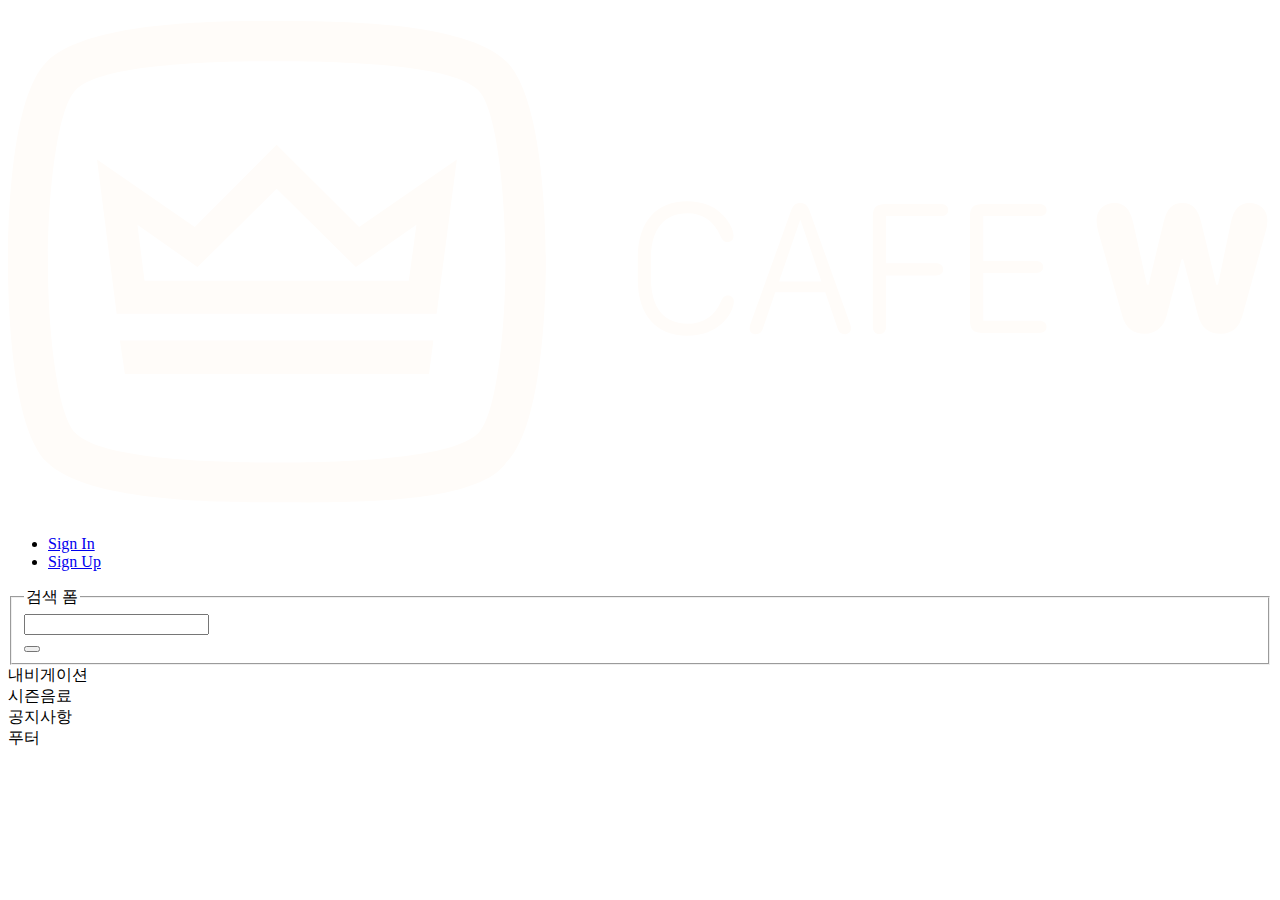
==== src/index.html @ b2e575f3 "헤더 마크업 및 디자인 완성" ====
<!DOCTYPE html>
<html lang="ko-KR">
 <head>
  <meta charset="UTF-8" />
  <meta name="viewport" content="width=device-width, initial-scale=1.0" />
  <title>Cafe W 메인</title>
  <link rel="stylesheet" href="./sass/style.scss" />
 </head>
 <body>
    <div class="body-container">
        <div class="layout-full header-container">
            <div class="layout-width">
                <header class="header">
                    <h1 class="header__logo">
                     <a href="index.html">
                        <svg aria-labelledby="cafeWLogo" viewBox="0 0 235 90" fill="none" xmlns="http://www.w3.org/2000/svg">
                            <title id="cafeWLogo">Cafe W</title>
                            <path fill-rule="evenodd" clip-rule="evenodd" d="M92.6917 82.0033C87.4115 90.232 60.9144 89.4822 49.9492 89.4822C38.9854 89.4822 14.8211 89.4822 7.20677 82.0033C0.507717 75.3406 0 52.0112 0 44.7411C0 37.4697 0.507717 14.1402 7.20677 7.57447C14.8211 0 38.9854 0 49.9492 0C60.9144 0 85.0774 0 92.6917 7.57447C99.3921 14.1402 100 37.4683 100 44.7411C100 52.0112 99.3921 75.3406 92.6917 82.0033ZM87.4115 12.827C82.8421 8.28154 64.3655 7.47482 49.9492 7.47482C35.533 7.47482 17.055 8.28154 12.5885 12.827C9.03453 16.3611 7.41122 32.7221 7.41122 44.7411C7.41122 56.7587 9.0359 73.1211 12.5885 76.6551C17.055 81.1979 35.533 82.107 49.9492 82.107C64.3655 82.107 82.8421 81.1979 87.4115 76.6551C90.9655 73.1197 92.4872 56.7587 92.4872 44.7411C92.4886 32.7221 90.9655 16.3611 87.4115 12.827ZM79.6956 54.4354H20.2028L16.5473 25.7537L34.7206 38.2764L49.9492 23.0278L65.2794 38.2777L83.4527 25.7551L79.6956 54.4354ZM78.2754 65.6463H21.7259L20.8121 59.385H79.0878L78.2754 65.6463ZM64.6715 45.7512L49.9492 31.2083L35.2297 45.7512L24.0614 37.8737L25.3801 48.2765H74.5183L75.9386 37.8737L64.6715 45.7512Z" fill="#FFFCF9"/>
                            <path d="M117.092 48.0332C117.092 54.6777 120.467 58.5273 126.303 58.5273C129.098 58.5273 131.365 57.6484 132.982 56.0312C134.178 54.8184 134.951 53.2715 134.951 52.1641C134.951 51.4785 134.547 51.0391 133.826 51.0391C133.264 51.0391 132.947 51.3203 132.578 52.0938C131.436 54.8535 129.256 56.2773 126.391 56.2773C122.031 56.2773 119.553 53.3066 119.553 48.0508V43.9902C119.553 38.752 122.014 35.7461 126.338 35.7461C129.15 35.7461 131.26 37.2227 132.473 40C132.859 40.8262 133.229 41.0898 133.809 41.0898C134.459 41.0898 134.898 40.668 134.898 39.9297C134.898 38.8926 134.143 37.3105 132.947 36.0977C131.312 34.3926 129.08 33.5137 126.268 33.5137C120.467 33.5137 117.092 37.3984 117.092 44.0078V48.0332ZM139.047 58.2285C139.715 58.2285 140.119 57.9121 140.383 57.0859L142.65 50.4414H151.949L154.217 57.0859C154.498 57.9121 154.885 58.2285 155.553 58.2285C156.256 58.2285 156.73 57.8066 156.73 57.1562C156.73 56.875 156.66 56.5938 156.555 56.2949L149.014 35.2363C148.662 34.3047 148.17 33.8477 147.309 33.8477C146.43 33.8477 145.955 34.3047 145.604 35.2363L138.045 56.2949C137.939 56.5938 137.887 56.875 137.887 57.1562C137.887 57.8242 138.344 58.2285 139.047 58.2285ZM143.354 48.4199L147.256 37.0469H147.361L151.246 48.4199H143.354ZM162.004 58.1758C162.76 58.1758 163.252 57.6484 163.252 56.8223V47.2949H172.551C173.359 47.2949 173.869 46.873 173.869 46.1875C173.869 45.4844 173.359 45.0449 172.551 45.0449H163.252V36.2734H173.482C174.291 36.2734 174.801 35.8516 174.801 35.166C174.801 34.4629 174.291 34.0234 173.482 34.0234H163.199C161.477 34.0234 160.791 34.6738 160.791 36.2559V56.8223C160.791 57.6484 161.248 58.1758 162.004 58.1758ZM178.861 55.7852C178.861 57.3672 179.547 58 181.27 58H191.764C192.572 58 193.082 57.5781 193.082 56.8926C193.082 56.1895 192.572 55.75 191.764 55.75H181.322V46.8555H191.148C191.957 46.8555 192.467 46.4336 192.467 45.748C192.467 45.0625 191.957 44.623 191.148 44.623H181.322V36.2734H191.781C192.59 36.2734 193.1 35.8516 193.1 35.166C193.1 34.4629 192.59 34.0234 191.781 34.0234H181.27C179.547 34.0234 178.861 34.6738 178.861 36.2559V55.7852ZM207.162 54.8184C207.865 57.332 209.324 58.1582 211.363 58.1582C213.385 58.1582 214.844 56.9629 215.406 54.8184L218.219 44.2012H218.465L221.225 54.6074C221.875 57.1035 223.299 58.1582 225.496 58.1582C227.57 58.1582 228.871 57.0684 229.504 54.8184L233.898 38.875C234.039 38.4004 234.145 37.5566 234.145 36.959C234.145 35.1133 232.791 33.8301 230.84 33.8301C228.977 33.8301 227.834 35.0078 227.342 37.5391L224.969 49.0352H224.635L221.84 37.3984C221.242 34.9023 220.188 33.8301 218.324 33.8301C216.461 33.8301 215.477 34.8496 214.844 37.3984L212.066 49.0352H211.75L209.201 37.5391C208.639 34.9551 207.584 33.8301 205.738 33.8301C203.752 33.8301 202.398 35.1309 202.398 37.0293C202.398 37.6094 202.521 38.4883 202.768 39.3496L207.162 54.8184Z" fill="#FFFCF9"/>
                        </svg> 
                     </a>
                    </h1>
                    <ul class="header__member-list">   
                     <li class="header__member-item"><a href="#">Sign In</a></li>
                     <li class="header__member-item"><a href="#">Sign Up</a></li>
                    </ul>
                    <form action="#">
                     <fieldset>
                      <legend>검색 폼</legend>
                      <div class="search">
                       <div class="search__input-container">
                        <input
                         type="search"
                         aria-label="검색어"
                         name="keyword"
                         aria-required="true"
                        />
                       </div>
                       <div class="search__button-container">
                        <button type="button" aria-label="검색">
                         <span class="ir"></span>
                        </button>
                       </div>
                      </div>
                     </fieldset>
                    </form>
                  </header>
            </div>
        </div>
        <div class="layout-full navigation-container">
            <div class="layout-width">
               <nav class="navigation">내비게이션</nav> 
            </div>
        </div>
        <div class="layout-full main-container">
            <main class="main">
                <div class="layout-full season-container">
                    <div class="layout-width">
                      <section class="season">시즌음료</section>
                    </div>
                </div>
                <div class="layout-full notice-container">
                    <div class="layout-width">
                      <section class="notice">공지사항</section>
                    </div>
                </div>
            </main>
        </div>
        <div class="layout-full footer-container">
            <div class="layout-width">
              <footer class="footer">푸터</footer>
            </div>
        </div>
    </div>
</body>
</html>
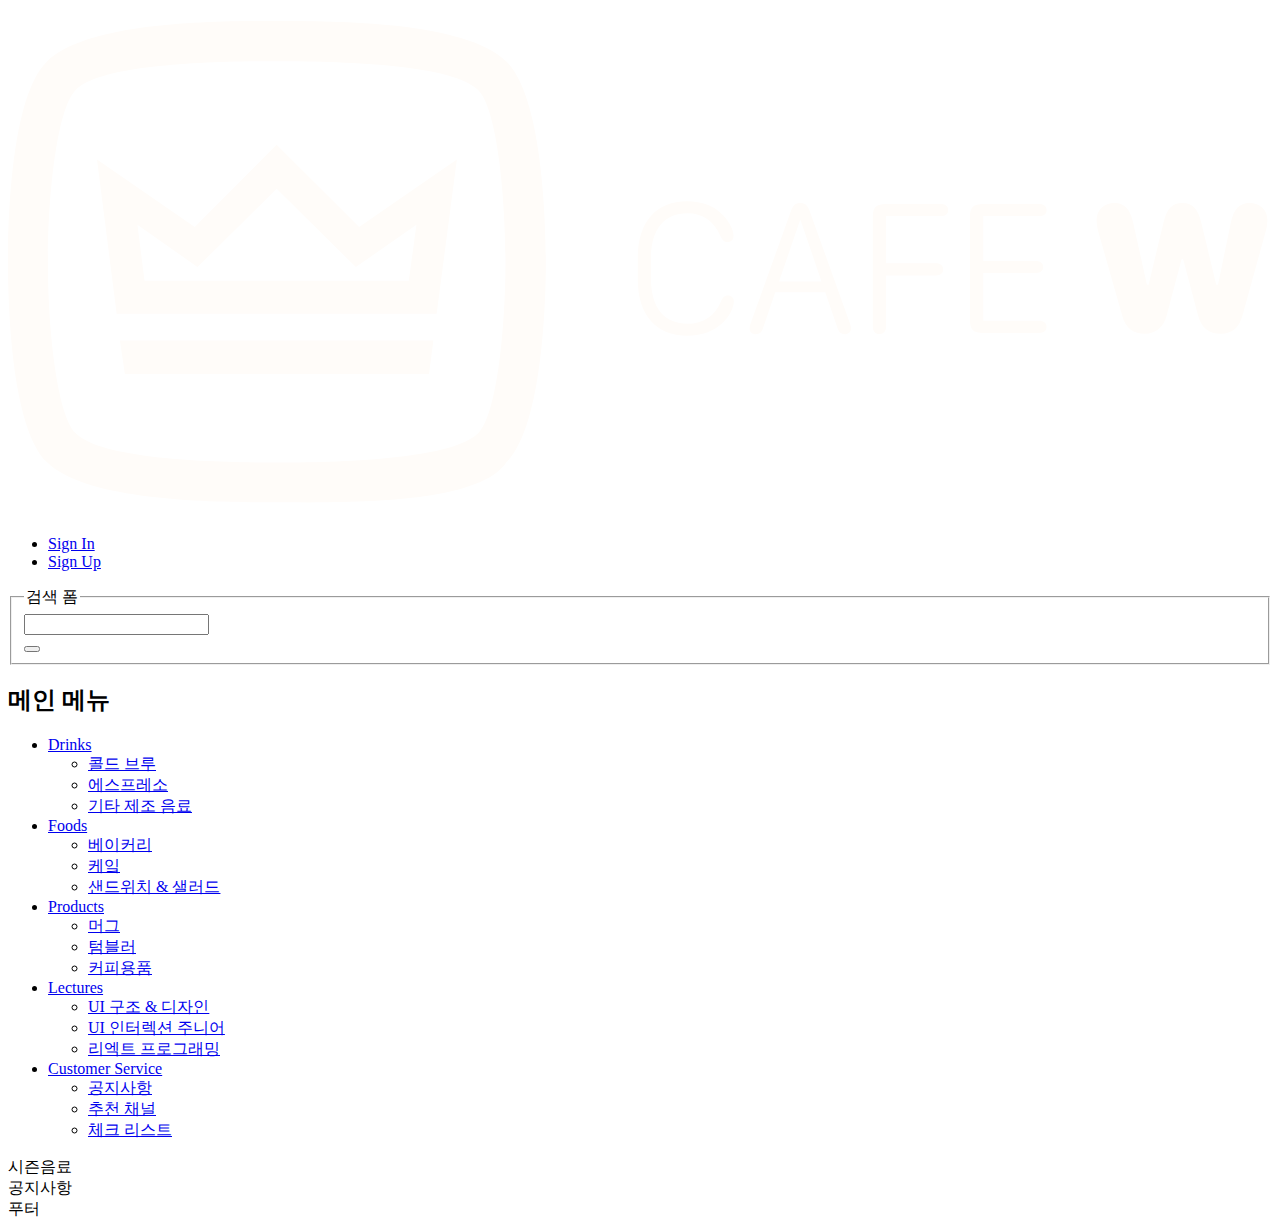
==== commit b7af0280: "내비게이션 마크업 및 디자인 완성" ====
--- a/src/index.html
+++ b/src/index.html
@@ -1,76 +1,123 @@
 <!DOCTYPE html>
 <html lang="ko-KR">
- <head>
-  <meta charset="UTF-8" />
-  <meta name="viewport" content="width=device-width, initial-scale=1.0" />
-  <title>Cafe W 메인</title>
-  <link rel="stylesheet" href="./sass/style.scss" />
- </head>
- <body>
+
+<head>
+    <meta charset="UTF-8" />
+    <meta name="viewport" content="width=device-width, initial-scale=1.0" />
+    <title>Cafe W 메인</title>
+    <link rel="stylesheet" href="./sass/style.scss" />
+</head>
+
+<body>
     <div class="body-container">
         <div class="layout-full header-container">
             <div class="layout-width">
                 <header class="header">
                     <h1 class="header__logo">
-                     <a href="index.html">
-                        <svg aria-labelledby="cafeWLogo" viewBox="0 0 235 90" fill="none" xmlns="http://www.w3.org/2000/svg">
-                            <title id="cafeWLogo">Cafe W</title>
-                            <path fill-rule="evenodd" clip-rule="evenodd" d="M92.6917 82.0033C87.4115 90.232 60.9144 89.4822 49.9492 89.4822C38.9854 89.4822 14.8211 89.4822 7.20677 82.0033C0.507717 75.3406 0 52.0112 0 44.7411C0 37.4697 0.507717 14.1402 7.20677 7.57447C14.8211 0 38.9854 0 49.9492 0C60.9144 0 85.0774 0 92.6917 7.57447C99.3921 14.1402 100 37.4683 100 44.7411C100 52.0112 99.3921 75.3406 92.6917 82.0033ZM87.4115 12.827C82.8421 8.28154 64.3655 7.47482 49.9492 7.47482C35.533 7.47482 17.055 8.28154 12.5885 12.827C9.03453 16.3611 7.41122 32.7221 7.41122 44.7411C7.41122 56.7587 9.0359 73.1211 12.5885 76.6551C17.055 81.1979 35.533 82.107 49.9492 82.107C64.3655 82.107 82.8421 81.1979 87.4115 76.6551C90.9655 73.1197 92.4872 56.7587 92.4872 44.7411C92.4886 32.7221 90.9655 16.3611 87.4115 12.827ZM79.6956 54.4354H20.2028L16.5473 25.7537L34.7206 38.2764L49.9492 23.0278L65.2794 38.2777L83.4527 25.7551L79.6956 54.4354ZM78.2754 65.6463H21.7259L20.8121 59.385H79.0878L78.2754 65.6463ZM64.6715 45.7512L49.9492 31.2083L35.2297 45.7512L24.0614 37.8737L25.3801 48.2765H74.5183L75.9386 37.8737L64.6715 45.7512Z" fill="#FFFCF9"/>
-                            <path d="M117.092 48.0332C117.092 54.6777 120.467 58.5273 126.303 58.5273C129.098 58.5273 131.365 57.6484 132.982 56.0312C134.178 54.8184 134.951 53.2715 134.951 52.1641C134.951 51.4785 134.547 51.0391 133.826 51.0391C133.264 51.0391 132.947 51.3203 132.578 52.0938C131.436 54.8535 129.256 56.2773 126.391 56.2773C122.031 56.2773 119.553 53.3066 119.553 48.0508V43.9902C119.553 38.752 122.014 35.7461 126.338 35.7461C129.15 35.7461 131.26 37.2227 132.473 40C132.859 40.8262 133.229 41.0898 133.809 41.0898C134.459 41.0898 134.898 40.668 134.898 39.9297C134.898 38.8926 134.143 37.3105 132.947 36.0977C131.312 34.3926 129.08 33.5137 126.268 33.5137C120.467 33.5137 117.092 37.3984 117.092 44.0078V48.0332ZM139.047 58.2285C139.715 58.2285 140.119 57.9121 140.383 57.0859L142.65 50.4414H151.949L154.217 57.0859C154.498 57.9121 154.885 58.2285 155.553 58.2285C156.256 58.2285 156.73 57.8066 156.73 57.1562C156.73 56.875 156.66 56.5938 156.555 56.2949L149.014 35.2363C148.662 34.3047 148.17 33.8477 147.309 33.8477C146.43 33.8477 145.955 34.3047 145.604 35.2363L138.045 56.2949C137.939 56.5938 137.887 56.875 137.887 57.1562C137.887 57.8242 138.344 58.2285 139.047 58.2285ZM143.354 48.4199L147.256 37.0469H147.361L151.246 48.4199H143.354ZM162.004 58.1758C162.76 58.1758 163.252 57.6484 163.252 56.8223V47.2949H172.551C173.359 47.2949 173.869 46.873 173.869 46.1875C173.869 45.4844 173.359 45.0449 172.551 45.0449H163.252V36.2734H173.482C174.291 36.2734 174.801 35.8516 174.801 35.166C174.801 34.4629 174.291 34.0234 173.482 34.0234H163.199C161.477 34.0234 160.791 34.6738 160.791 36.2559V56.8223C160.791 57.6484 161.248 58.1758 162.004 58.1758ZM178.861 55.7852C178.861 57.3672 179.547 58 181.27 58H191.764C192.572 58 193.082 57.5781 193.082 56.8926C193.082 56.1895 192.572 55.75 191.764 55.75H181.322V46.8555H191.148C191.957 46.8555 192.467 46.4336 192.467 45.748C192.467 45.0625 191.957 44.623 191.148 44.623H181.322V36.2734H191.781C192.59 36.2734 193.1 35.8516 193.1 35.166C193.1 34.4629 192.59 34.0234 191.781 34.0234H181.27C179.547 34.0234 178.861 34.6738 178.861 36.2559V55.7852ZM207.162 54.8184C207.865 57.332 209.324 58.1582 211.363 58.1582C213.385 58.1582 214.844 56.9629 215.406 54.8184L218.219 44.2012H218.465L221.225 54.6074C221.875 57.1035 223.299 58.1582 225.496 58.1582C227.57 58.1582 228.871 57.0684 229.504 54.8184L233.898 38.875C234.039 38.4004 234.145 37.5566 234.145 36.959C234.145 35.1133 232.791 33.8301 230.84 33.8301C228.977 33.8301 227.834 35.0078 227.342 37.5391L224.969 49.0352H224.635L221.84 37.3984C221.242 34.9023 220.188 33.8301 218.324 33.8301C216.461 33.8301 215.477 34.8496 214.844 37.3984L212.066 49.0352H211.75L209.201 37.5391C208.639 34.9551 207.584 33.8301 205.738 33.8301C203.752 33.8301 202.398 35.1309 202.398 37.0293C202.398 37.6094 202.521 38.4883 202.768 39.3496L207.162 54.8184Z" fill="#FFFCF9"/>
-                        </svg> 
-                     </a>
+                        <a href="index.html">
+                            <svg aria-labelledby="cafeWLogo" viewBox="0 0 235 90" fill="none"
+                                xmlns="http://www.w3.org/2000/svg">
+                                <title id="cafeWLogo">Cafe W</title>
+                                <path fill-rule="evenodd" clip-rule="evenodd"
+                                    d="M92.6917 82.0033C87.4115 90.232 60.9144 89.4822 49.9492 89.4822C38.9854 89.4822 14.8211 89.4822 7.20677 82.0033C0.507717 75.3406 0 52.0112 0 44.7411C0 37.4697 0.507717 14.1402 7.20677 7.57447C14.8211 0 38.9854 0 49.9492 0C60.9144 0 85.0774 0 92.6917 7.57447C99.3921 14.1402 100 37.4683 100 44.7411C100 52.0112 99.3921 75.3406 92.6917 82.0033ZM87.4115 12.827C82.8421 8.28154 64.3655 7.47482 49.9492 7.47482C35.533 7.47482 17.055 8.28154 12.5885 12.827C9.03453 16.3611 7.41122 32.7221 7.41122 44.7411C7.41122 56.7587 9.0359 73.1211 12.5885 76.6551C17.055 81.1979 35.533 82.107 49.9492 82.107C64.3655 82.107 82.8421 81.1979 87.4115 76.6551C90.9655 73.1197 92.4872 56.7587 92.4872 44.7411C92.4886 32.7221 90.9655 16.3611 87.4115 12.827ZM79.6956 54.4354H20.2028L16.5473 25.7537L34.7206 38.2764L49.9492 23.0278L65.2794 38.2777L83.4527 25.7551L79.6956 54.4354ZM78.2754 65.6463H21.7259L20.8121 59.385H79.0878L78.2754 65.6463ZM64.6715 45.7512L49.9492 31.2083L35.2297 45.7512L24.0614 37.8737L25.3801 48.2765H74.5183L75.9386 37.8737L64.6715 45.7512Z"
+                                    fill="#FFFCF9" />
+                                <path
+                                    d="M117.092 48.0332C117.092 54.6777 120.467 58.5273 126.303 58.5273C129.098 58.5273 131.365 57.6484 132.982 56.0312C134.178 54.8184 134.951 53.2715 134.951 52.1641C134.951 51.4785 134.547 51.0391 133.826 51.0391C133.264 51.0391 132.947 51.3203 132.578 52.0938C131.436 54.8535 129.256 56.2773 126.391 56.2773C122.031 56.2773 119.553 53.3066 119.553 48.0508V43.9902C119.553 38.752 122.014 35.7461 126.338 35.7461C129.15 35.7461 131.26 37.2227 132.473 40C132.859 40.8262 133.229 41.0898 133.809 41.0898C134.459 41.0898 134.898 40.668 134.898 39.9297C134.898 38.8926 134.143 37.3105 132.947 36.0977C131.312 34.3926 129.08 33.5137 126.268 33.5137C120.467 33.5137 117.092 37.3984 117.092 44.0078V48.0332ZM139.047 58.2285C139.715 58.2285 140.119 57.9121 140.383 57.0859L142.65 50.4414H151.949L154.217 57.0859C154.498 57.9121 154.885 58.2285 155.553 58.2285C156.256 58.2285 156.73 57.8066 156.73 57.1562C156.73 56.875 156.66 56.5938 156.555 56.2949L149.014 35.2363C148.662 34.3047 148.17 33.8477 147.309 33.8477C146.43 33.8477 145.955 34.3047 145.604 35.2363L138.045 56.2949C137.939 56.5938 137.887 56.875 137.887 57.1562C137.887 57.8242 138.344 58.2285 139.047 58.2285ZM143.354 48.4199L147.256 37.0469H147.361L151.246 48.4199H143.354ZM162.004 58.1758C162.76 58.1758 163.252 57.6484 163.252 56.8223V47.2949H172.551C173.359 47.2949 173.869 46.873 173.869 46.1875C173.869 45.4844 173.359 45.0449 172.551 45.0449H163.252V36.2734H173.482C174.291 36.2734 174.801 35.8516 174.801 35.166C174.801 34.4629 174.291 34.0234 173.482 34.0234H163.199C161.477 34.0234 160.791 34.6738 160.791 36.2559V56.8223C160.791 57.6484 161.248 58.1758 162.004 58.1758ZM178.861 55.7852C178.861 57.3672 179.547 58 181.27 58H191.764C192.572 58 193.082 57.5781 193.082 56.8926C193.082 56.1895 192.572 55.75 191.764 55.75H181.322V46.8555H191.148C191.957 46.8555 192.467 46.4336 192.467 45.748C192.467 45.0625 191.957 44.623 191.148 44.623H181.322V36.2734H191.781C192.59 36.2734 193.1 35.8516 193.1 35.166C193.1 34.4629 192.59 34.0234 191.781 34.0234H181.27C179.547 34.0234 178.861 34.6738 178.861 36.2559V55.7852ZM207.162 54.8184C207.865 57.332 209.324 58.1582 211.363 58.1582C213.385 58.1582 214.844 56.9629 215.406 54.8184L218.219 44.2012H218.465L221.225 54.6074C221.875 57.1035 223.299 58.1582 225.496 58.1582C227.57 58.1582 228.871 57.0684 229.504 54.8184L233.898 38.875C234.039 38.4004 234.145 37.5566 234.145 36.959C234.145 35.1133 232.791 33.8301 230.84 33.8301C228.977 33.8301 227.834 35.0078 227.342 37.5391L224.969 49.0352H224.635L221.84 37.3984C221.242 34.9023 220.188 33.8301 218.324 33.8301C216.461 33.8301 215.477 34.8496 214.844 37.3984L212.066 49.0352H211.75L209.201 37.5391C208.639 34.9551 207.584 33.8301 205.738 33.8301C203.752 33.8301 202.398 35.1309 202.398 37.0293C202.398 37.6094 202.521 38.4883 202.768 39.3496L207.162 54.8184Z"
+                                    fill="#FFFCF9" />
+                            </svg>
+                        </a>
                     </h1>
-                    <ul class="header__member-list">   
-                     <li class="header__member-item"><a href="#">Sign In</a></li>
-                     <li class="header__member-item"><a href="#">Sign Up</a></li>
+                    <ul class="header__member-list">
+                        <li class="header__member-item"><a href="#">Sign In</a></li>
+                        <li class="header__member-item"><a href="#">Sign Up</a></li>
                     </ul>
                     <form action="#">
-                     <fieldset>
-                      <legend>검색 폼</legend>
-                      <div class="search">
-                       <div class="search__input-container">
-                        <input
-                         type="search"
-                         aria-label="검색어"
-                         name="keyword"
-                         aria-required="true"
-                        />
-                       </div>
-                       <div class="search__button-container">
-                        <button type="button" aria-label="검색">
-                         <span class="ir"></span>
-                        </button>
-                       </div>
-                      </div>
-                     </fieldset>
+                        <fieldset>
+                            <legend>검색 폼</legend>
+                            <div class="search">
+                                <div class="search__input-container">
+                                    <input type="search" aria-label="검색어" name="keyword" aria-required="true" />
+                                </div>
+                                <div class="search__button-container">
+                                    <button type="button" aria-label="검색">
+                                        <span class="ir"></span>
+                                    </button>
+                                </div>
+                            </div>
+                        </fieldset>
                     </form>
-                  </header>
+                </header>
             </div>
         </div>
         <div class="layout-full navigation-container">
             <div class="layout-width">
-               <nav class="navigation">내비게이션</nav> 
+                <nav class="navigation">
+                    <h2 class="a11y-hidden">메인 메뉴</h2>
+                    <ul class="navigation__menu-list">
+                        <li class="navigation__menu-item">
+                            <a href="#">Drinks</a>
+                            <ul class="navigation__sub-menu-list">
+                                <li><a href="#">콜드 브루</a></li>
+                                <li><a href="#">에스프레소</a></li>
+                                <li><a href="#">기타 제조 음료</a></li>
+                            </ul>
+                        </li>
+                        <li class="navigation__menu-item">
+                            <a href="#">Foods</a>
+                            <ul class="navigation__sub-menu-list">
+                                <li><a href="#">베이커리</a></li>
+                                <li><a href="#">케잌</a></li>
+                                <li><a href="#">샌드위치 & 샐러드</a></li>
+                            </ul>
+                        </li>
+                        <li class="navigation__menu-item">
+                            <a href="#">Products</a>
+                            <ul class="navigation__sub-menu-list">
+                                <li><a href="#">머그</a></li>
+                                <li><a href="#">텀블러</a></li>
+                                <li><a href="#">커피용품</a></li>
+                            </ul>
+                        </li>
+                        <li class="navigation__menu-item">
+                            <a href="#">Lectures</a>
+                            <ul class="navigation__sub-menu-list">
+                                <li><a href="#">UI 구조 & 디자인</a></li>
+                                <li><a href="#">UI 인터렉션 주니어</a></li>
+                                <li><a href="#">리엑트 프로그래밍</a></li>
+                            </ul>
+                        </li>
+                        <li class="navigation__menu-item">
+                            <a href="#">Customer Service</a>
+                            <ul class="navigation__sub-menu-list">
+                                <li><a href="#">공지사항</a></li>
+                                <li><a href="#">추천 채널</a></li>
+                                <li><a href="#">체크 리스트</a></li>
+                            </ul>
+                        </li>
+                    </ul>
+                </nav>
             </div>
         </div>
         <div class="layout-full main-container">
             <main class="main">
                 <div class="layout-full season-container">
                     <div class="layout-width">
-                      <section class="season">시즌음료</section>
+                        <section class="season">시즌음료</section>
                     </div>
                 </div>
                 <div class="layout-full notice-container">
                     <div class="layout-width">
-                      <section class="notice">공지사항</section>
+                        <section class="notice">공지사항</section>
                     </div>
                 </div>
             </main>
         </div>
         <div class="layout-full footer-container">
             <div class="layout-width">
-              <footer class="footer">푸터</footer>
+                <footer class="footer">푸터</footer>
             </div>
         </div>
     </div>
 </body>
+
 </html>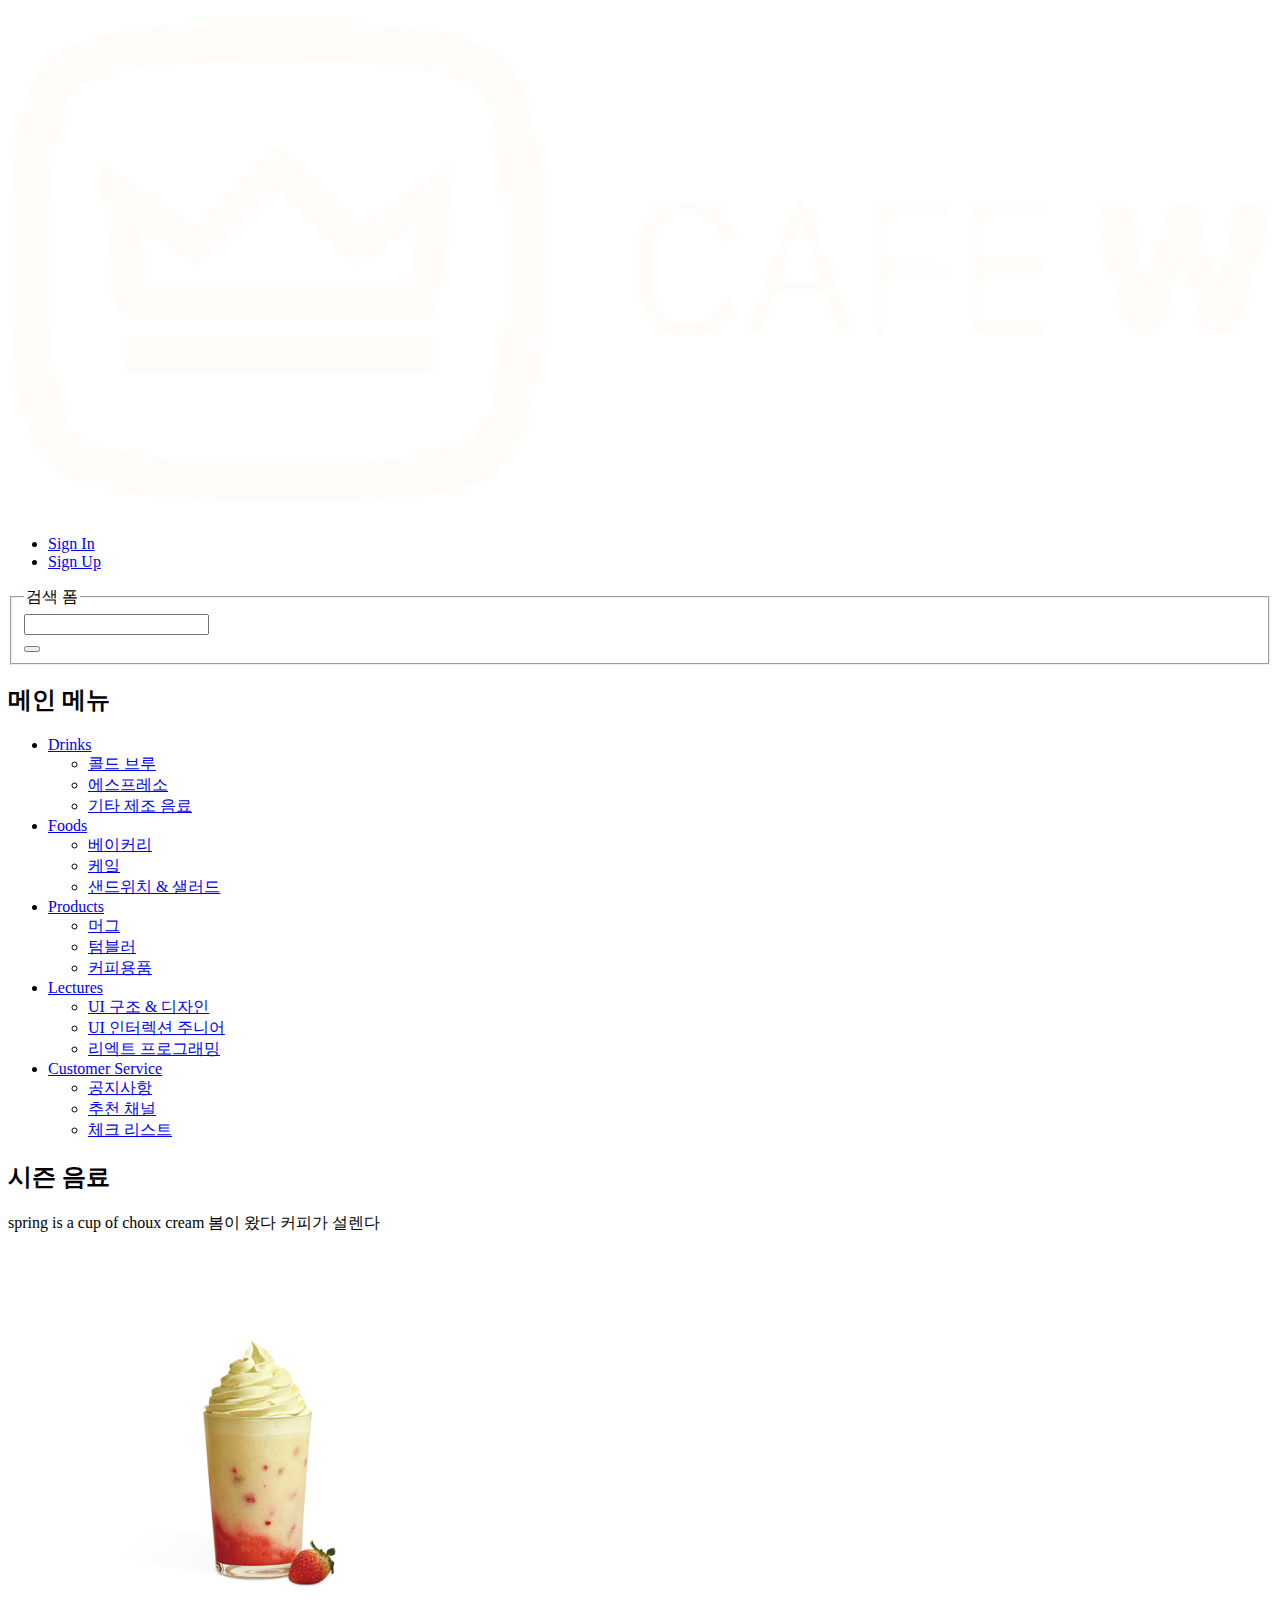
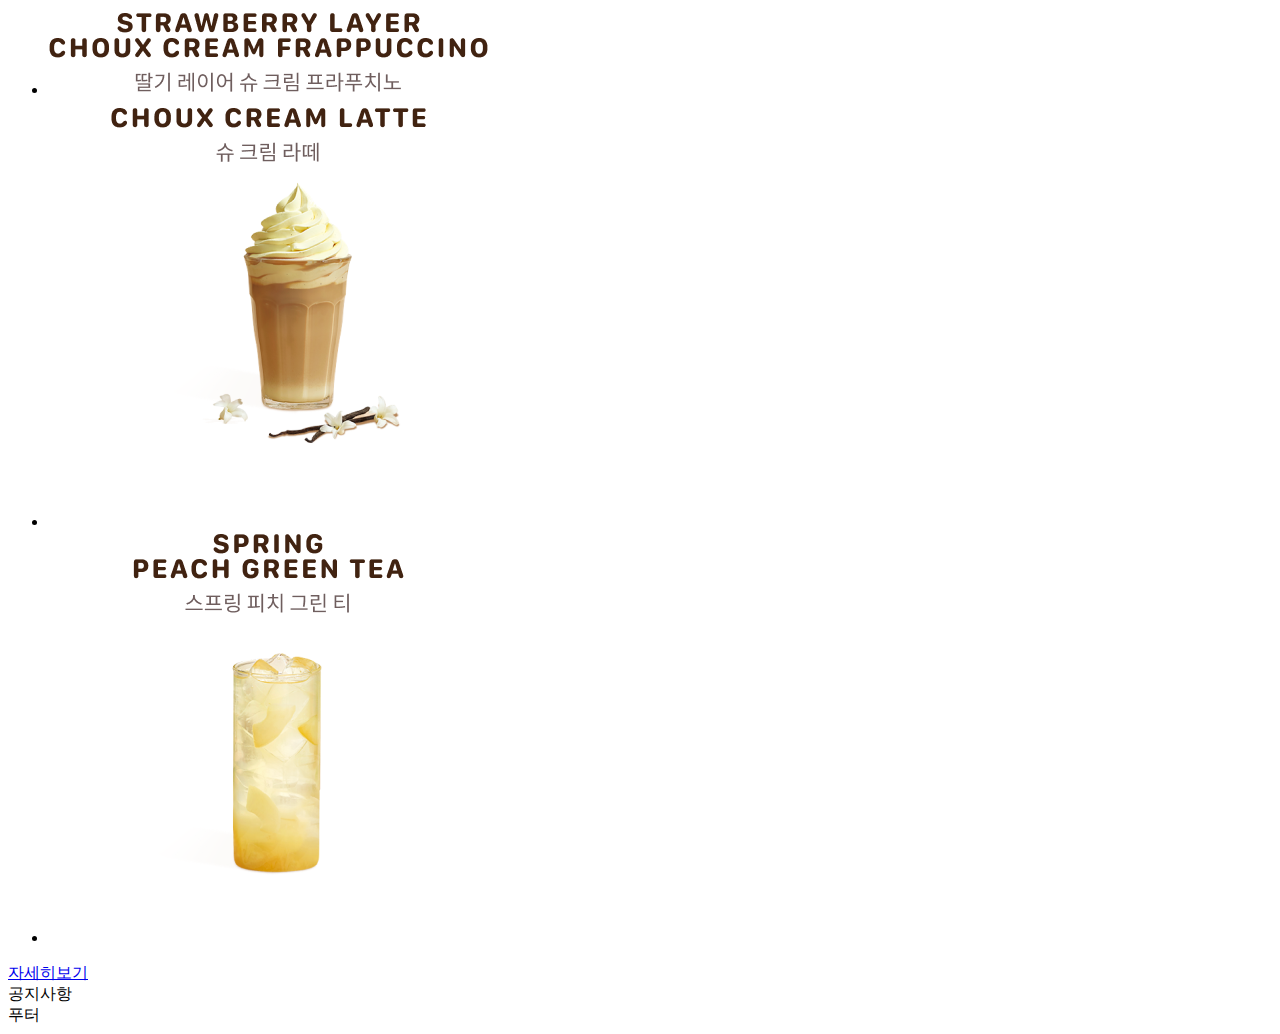
==== commit 4ec3af50: "시즌음료 마크업" ====
--- a/src/index.html
+++ b/src/index.html
@@ -102,7 +102,28 @@
             <main class="main">
                 <div class="layout-full season-container">
                     <div class="layout-width">
-                        <section class="season">시즌음료</section>
+                        <section class="season">
+                            <h2 class="a11y-hidden">시즌 음료</h2>
+                            <p class="season__description">
+                              <span class="season__description-text1">spring is a cup</span>
+                              <span class="season__description-text2 season-bar"><span>of</span></span>
+                              <span class="season__description-text3">choux</span>
+                              <span class="season__description-text4">cream</span>
+                              <span class="season__description-text5">봄이 왔다 커피가 설렌다</span>
+                            </p>
+                            <ul class="season__beverage-list">
+                              <li class="season__beverage-item">
+                                <img src="./images/beverage1.png" srcset="./images/beverage1@2x.png 2x" alt="strawberry layer - choux cream frappuccino(딸기 레이어 슈 크림 프라푸치노)">
+                              </li>
+                              <li class="season__beverage-item">
+                                <img src="./images/beverage2.png" srcset="./images/beverage2@2x.png 2x" alt="choux cream latte(슈 크림 라떼)">
+                              </li>
+                              <li class="season__beverage-item">
+                                <img src="./images/beverage3.png" srcset="./images/beverage3@2x.png 2x" alt="spring peach green tea(스프링 피치 그린 티)">
+                              </li>
+                            </ul>
+                            <a href="#" class="season__more">자세히보기</a>
+                        </section>
                     </div>
                 </div>
                 <div class="layout-full notice-container">
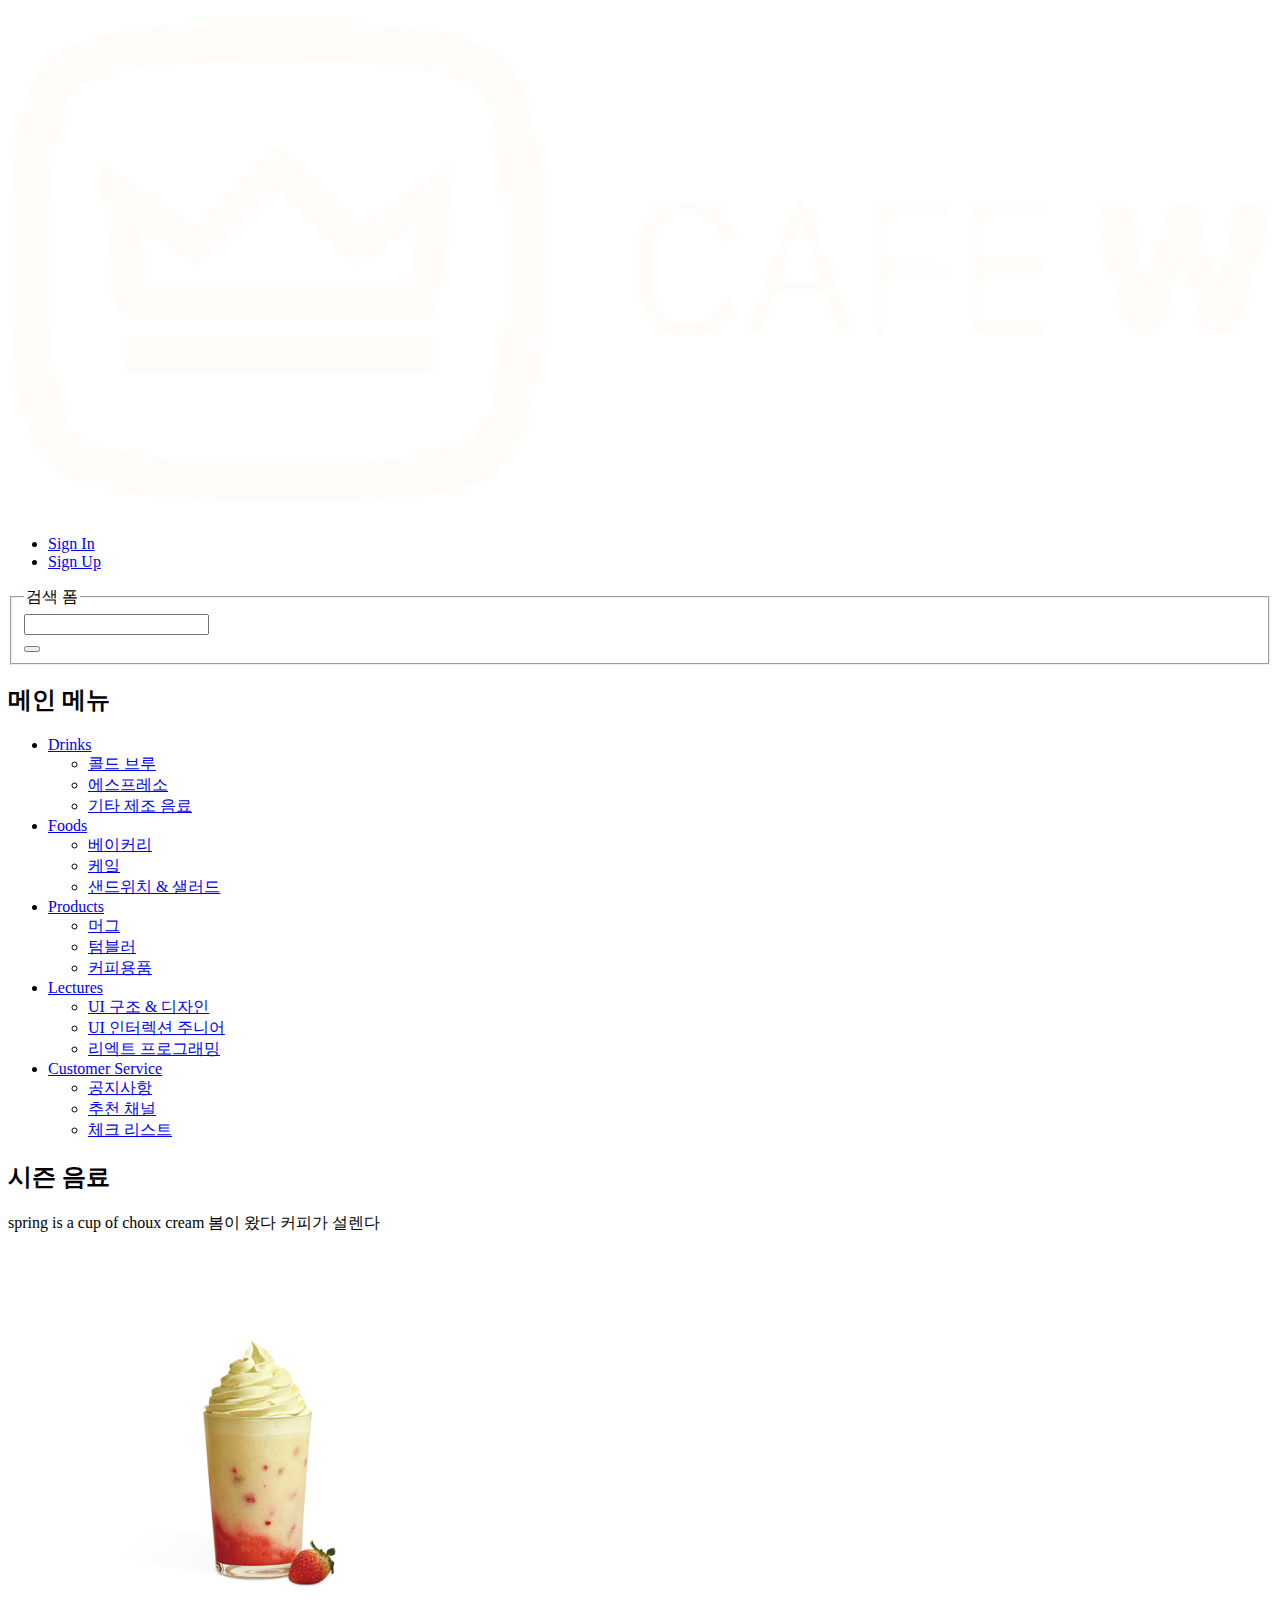
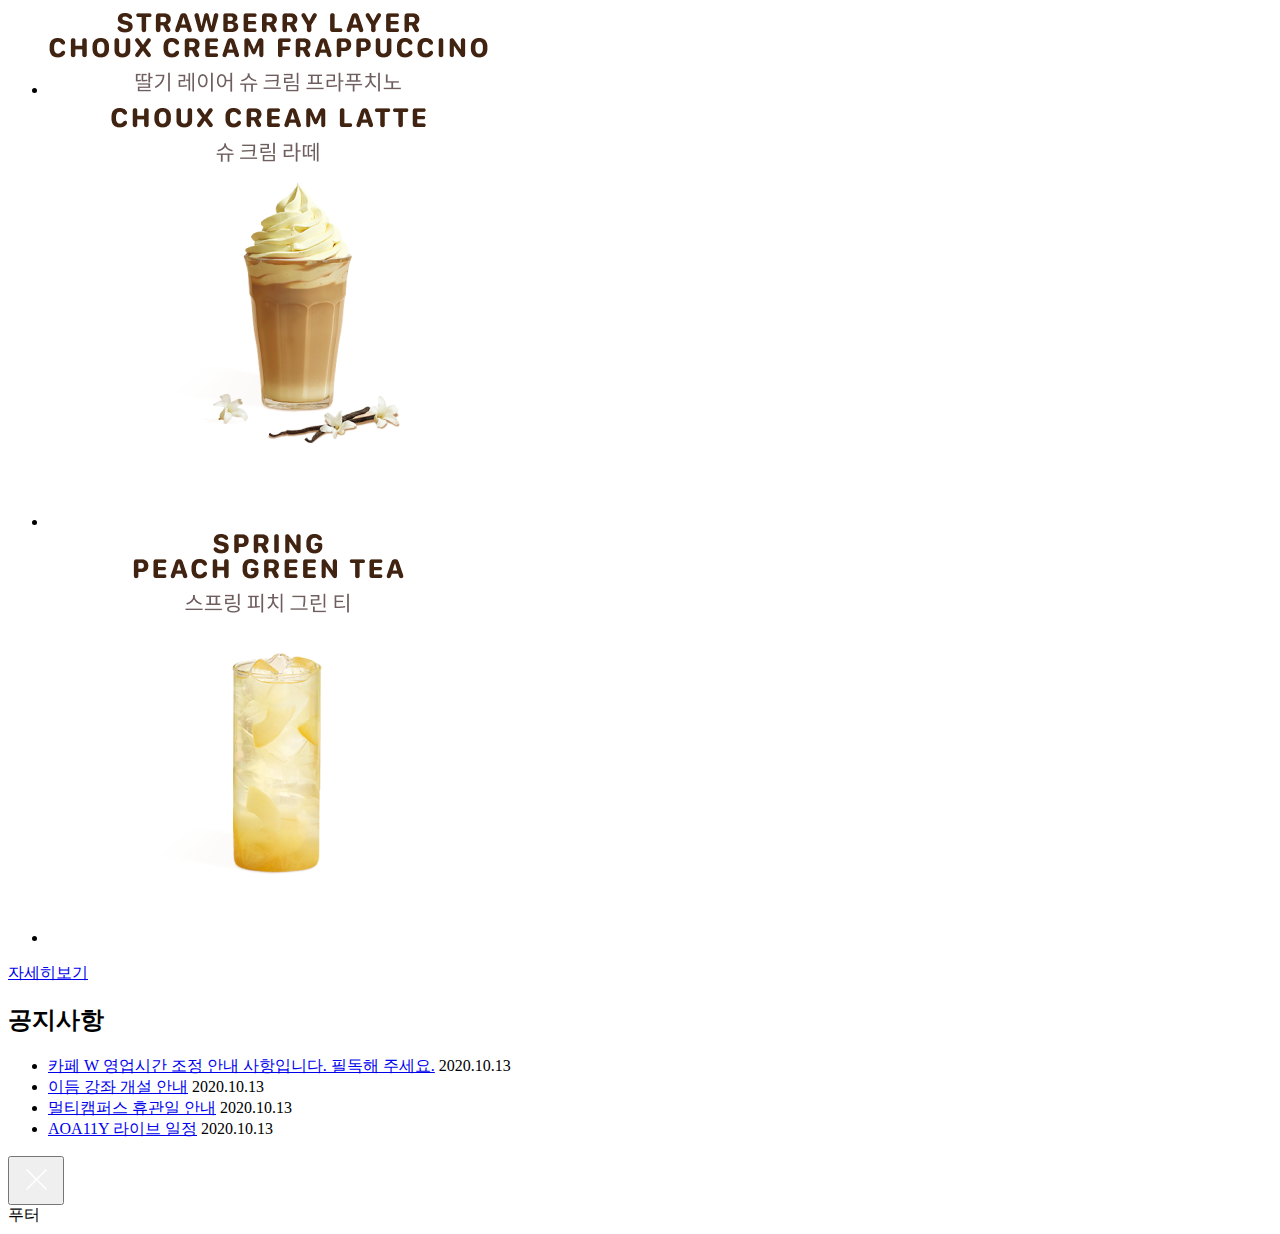
==== commit b9cadab9: "11월 21일 빌드" ====
--- a/src/index.html
+++ b/src/index.html
@@ -128,9 +128,35 @@
                 </div>
                 <div class="layout-full notice-container">
                     <div class="layout-width">
-                        <section class="notice">공지사항</section>
+                      <section class="notice">
+                        <h2 class="a11y-hidden">공지사항</h2>
+                        <ul class="notice__inform-list">
+                          <li class="notice__inform-item">
+                            <a href="#">카페 W 영업시간 조정 안내 사항입니다. 필독해 주세요.</a>
+                            <time datetime="2020-10-13T11:59:35">2020.10.13</time>
+                          </li>
+                          <li class="notice__inform-item">
+                            <a href="#">이듬 강좌 개설 안내</a>
+                            <time datetime="2020-10-13T11:59:35">2020.10.13</time>
+                          </li>
+                          <li class="notice__inform-item">
+                            <a href="#">멀티캠퍼스 휴관일 안내</a>
+                            <time datetime="2020-10-13T11:59:35">2020.10.13</time>
+                          </li>
+                          <li class="notice__inform-item">
+                            <a href="#">AOA11Y 라이브 일정</a>
+                            <time datetime="2020-10-13T11:59:35">2020.10.13</time>
+                          </li>
+                        </ul>
+                        <button class="close-button" type="button">
+                          <svg width="40" height="40" viewBox="0 0 40 40" fill="none" xmlns="http://www.w3.org/2000/svg">
+                            <title>공지사항 닫기</title>
+                            <path fill-rule="evenodd" clip-rule="evenodd" d="M31 11.0823L29.9177 10L20.5002 19.4172L11.0823 10L10 11.0831L19.4175 20.4998L10 29.9169L11.0823 30.9985L20.4996 21.5819L29.9177 30.9992L31 29.9162L21.5823 20.4992L31 11.0823Z" fill="white"/>
+                          </svg>          
+                        </button>
+                      </section>
                     </div>
-                </div>
+                  </div>
             </main>
         </div>
         <div class="layout-full footer-container">
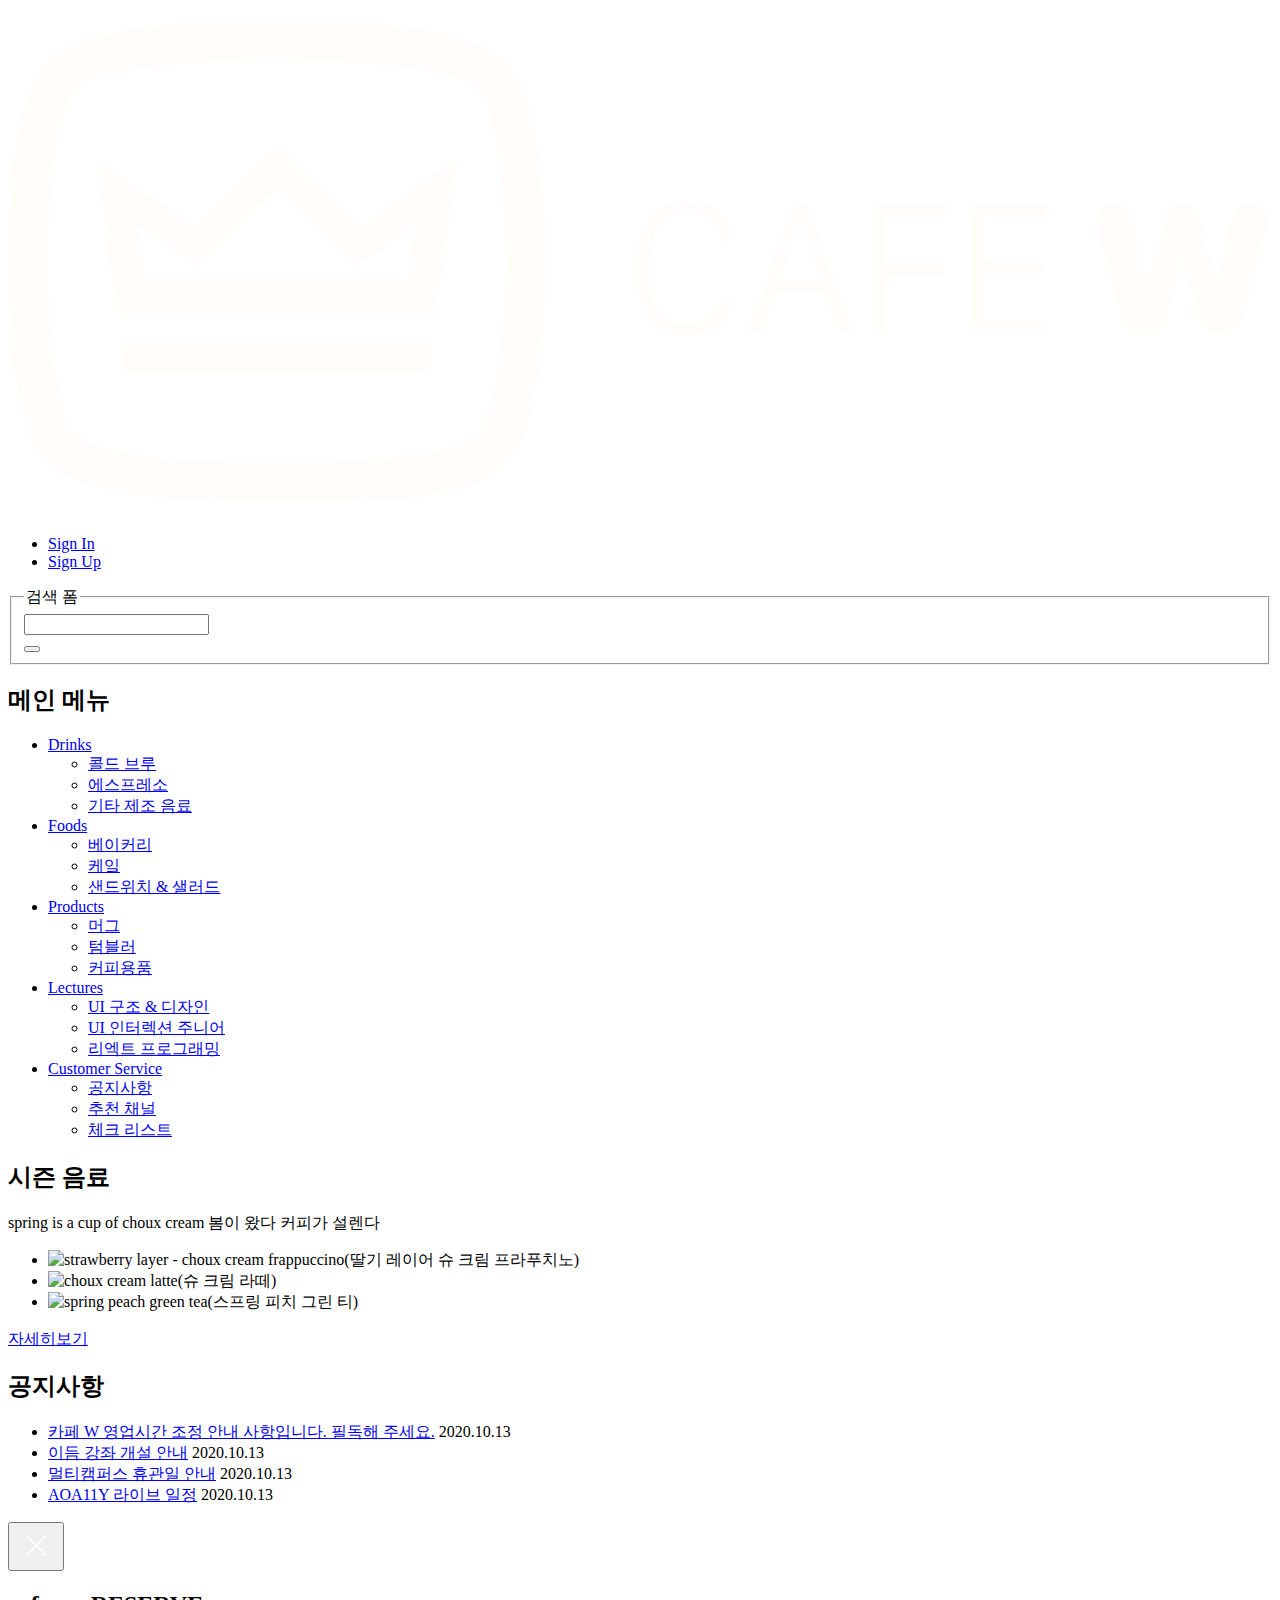
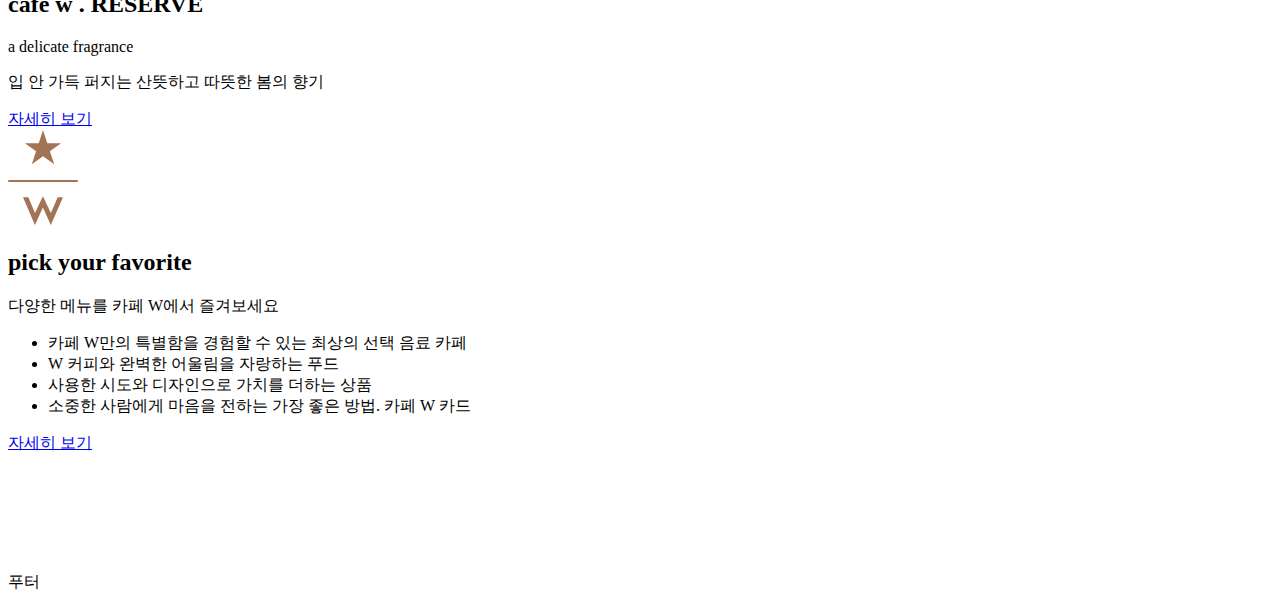
==== commit c48baaff: "base URL 설정" ====
--- a/src/index.html
+++ b/src/index.html
@@ -6,6 +6,7 @@
     <meta name="viewport" content="width=device-width, initial-scale=1.0" />
     <title>Cafe W 메인</title>
     <link rel="stylesheet" href="./sass/style.scss" />
+    <base href="https://seulbi.github.io/cafeW2020">
 </head>
 
 <body>
@@ -156,7 +157,57 @@
                         </button>
                       </section>
                     </div>
+                </div>
+                <div class="layout-full reserve-container">
+                    <div class="layout-width">
+                      <section class="reserve">
+                        <h2 class="reserve__title">cafe w . RESERVE</h2>
+                        <p class="reserve__subtitle">a delicate fragrance</p>
+                        <p class="reserve__description">입 안 가득 퍼지는 산뜻하고 따뜻한 봄의 향기</p>
+                        <a href="#" class="reserve__more button-stroke">자세히 보기</a>
+                        <div class="reserve__bg-container">
+                          <svg aria-hidden="true" width="70" height="95" viewBox="0 0 70 95" fill="none" xmlns="http://www.w3.org/2000/svg">
+                            <path d="M35 0L39.2658 13.1287H53.0701L41.9022 21.2426L46.1679 34.3713L35 26.2574L23.8321 34.3713L28.0978 21.2426L16.9299 13.1287H30.7342L35 0Z" fill="#A37356"/>
+                            <line x1="1" y1="51" x2="69" y2="51" stroke="#A37356" stroke-width="2" stroke-linecap="round"/>
+                            <path d="M20.3601 67.2248H15L26.9133 94.9456L34.929 77.4976L42.8163 94.9999L55 67.2248L49.6543 67.2347L42.8835 83.1177L34.9052 66.1741L26.9949 83.1177L20.3601 67.2248Z" fill="#A37356"/>
+                          </svg>              
+                        </div>
+                      </section>
+                    </div>
                   </div>
+                <div class="layout-full pick-container">
+                    <div class="layout-width">
+                      <section class="pick">
+                        <h2 class="pick__title">
+                          <span class="line-break pick--large">pick</span>
+                          <span class="line-break pick--medium">your</span>
+                          <span class="line-break pick--small">favorite</span>
+                        </h2>
+                        <p class="pick__description">
+                          <span class="line-break">다양한 메뉴를</span>
+                          <span class="line-break">카페 W에서 즐겨보세요</span>
+                        </p>
+                        <ul class="pick__good-list" aria-labelledby="카페 W만의 차별화 된 서비스">
+                          <li class="pick__good-item">카페 W만의 특별함을 경험할 수 있는 최상의 선택 음료 카페</li>
+                          <li class="pick__good-item">W 커피와 완벽한 어울림을 자랑하는 푸드</li>
+                          <li class="pick__good-item">사용한 시도와 디자인으로 가치를 더하는 상품</li>
+                          <li class="pick__good-item">소중한 사람에게 마음을 전하는 가장 좋은 방법. 카페 W 카드</li>
+                        </ul>
+                        <a href="#" class="pick__more button-stroke">자세히 보기</a>
+                        <div class="pick__photo-container">
+                          <figure class="pick__photo-image photo1">
+                            <img src="./images/photo01.jpg" alt="">
+                          </figure>
+                          <figure class="pick__photo-image photo2">
+                            <img src="./images/photo02.jpg" alt="">
+                          </figure>
+                          <figure class="pick__photo-image photo3">
+                            <img src="./images/photo03.jpg" alt="">
+                          </figure>
+                        </div>
+                      </section>
+                    </div>
+                </div>
             </main>
         </div>
         <div class="layout-full footer-container">
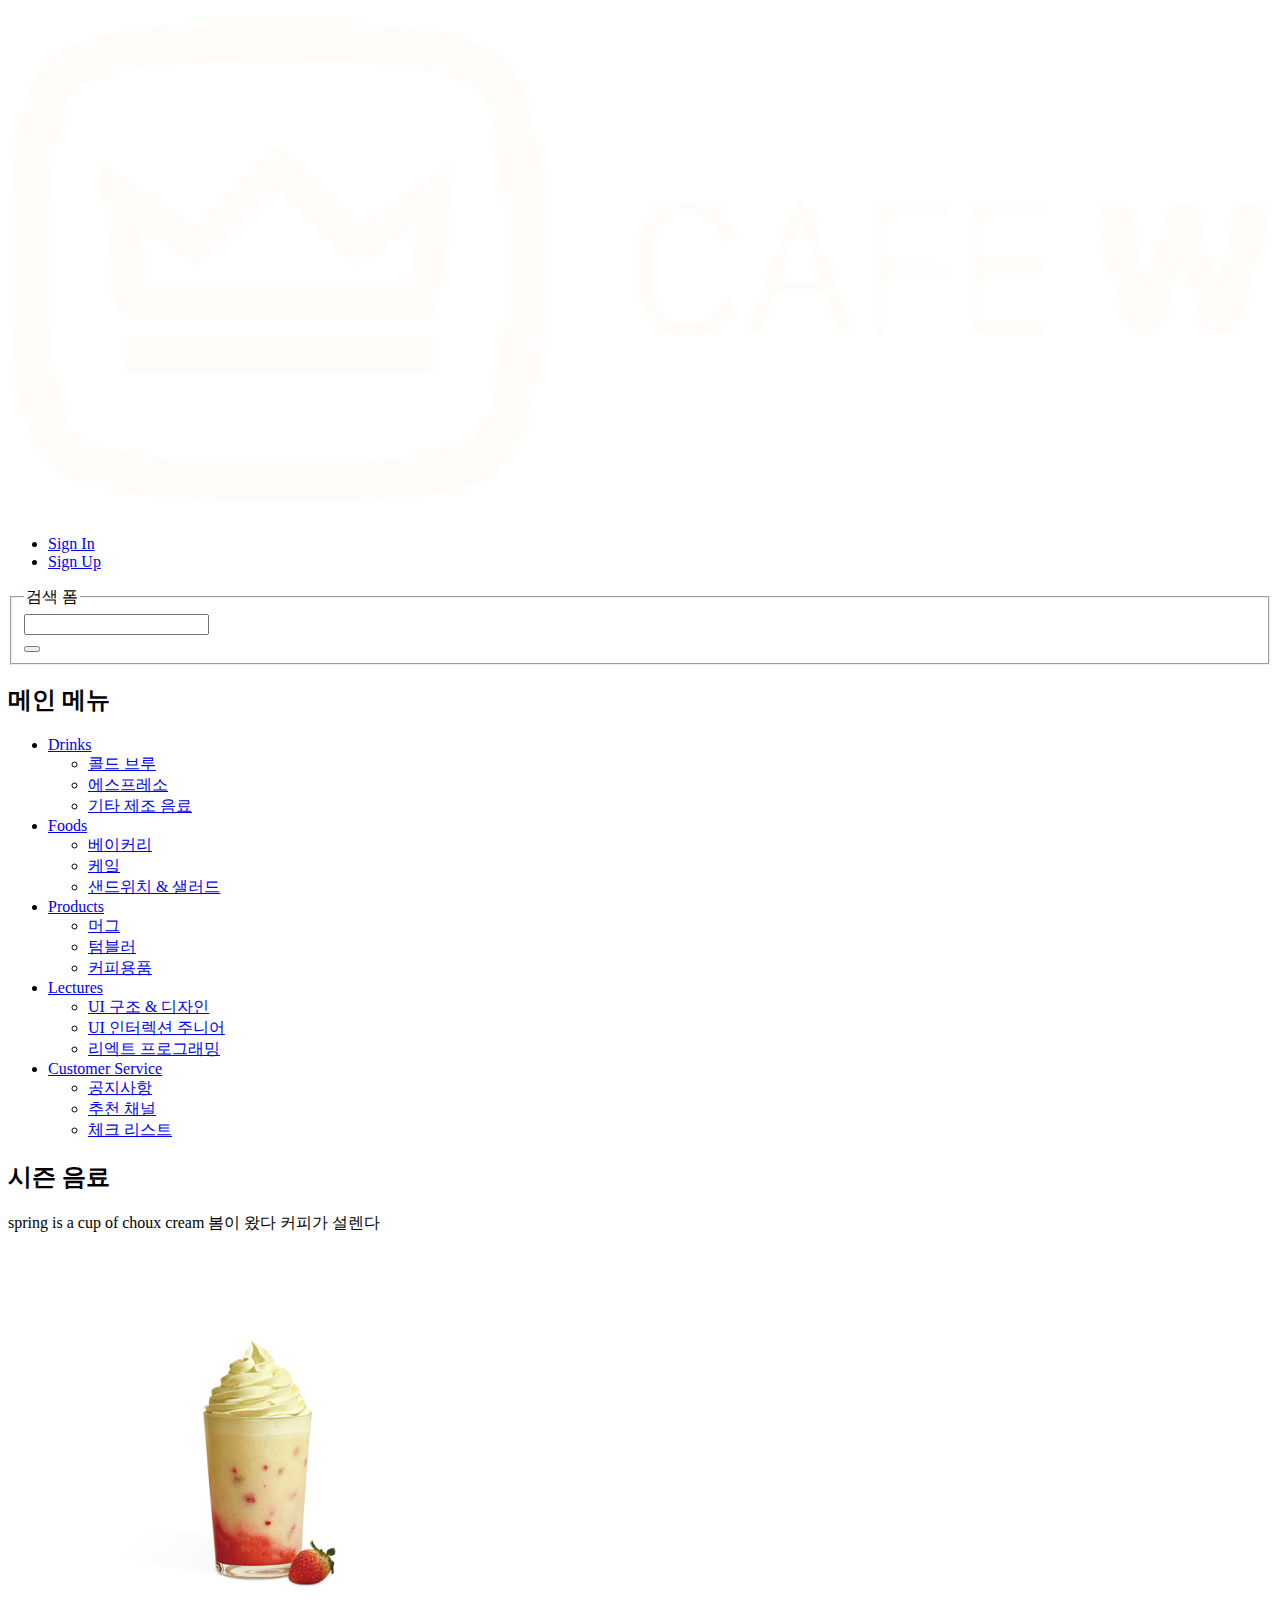
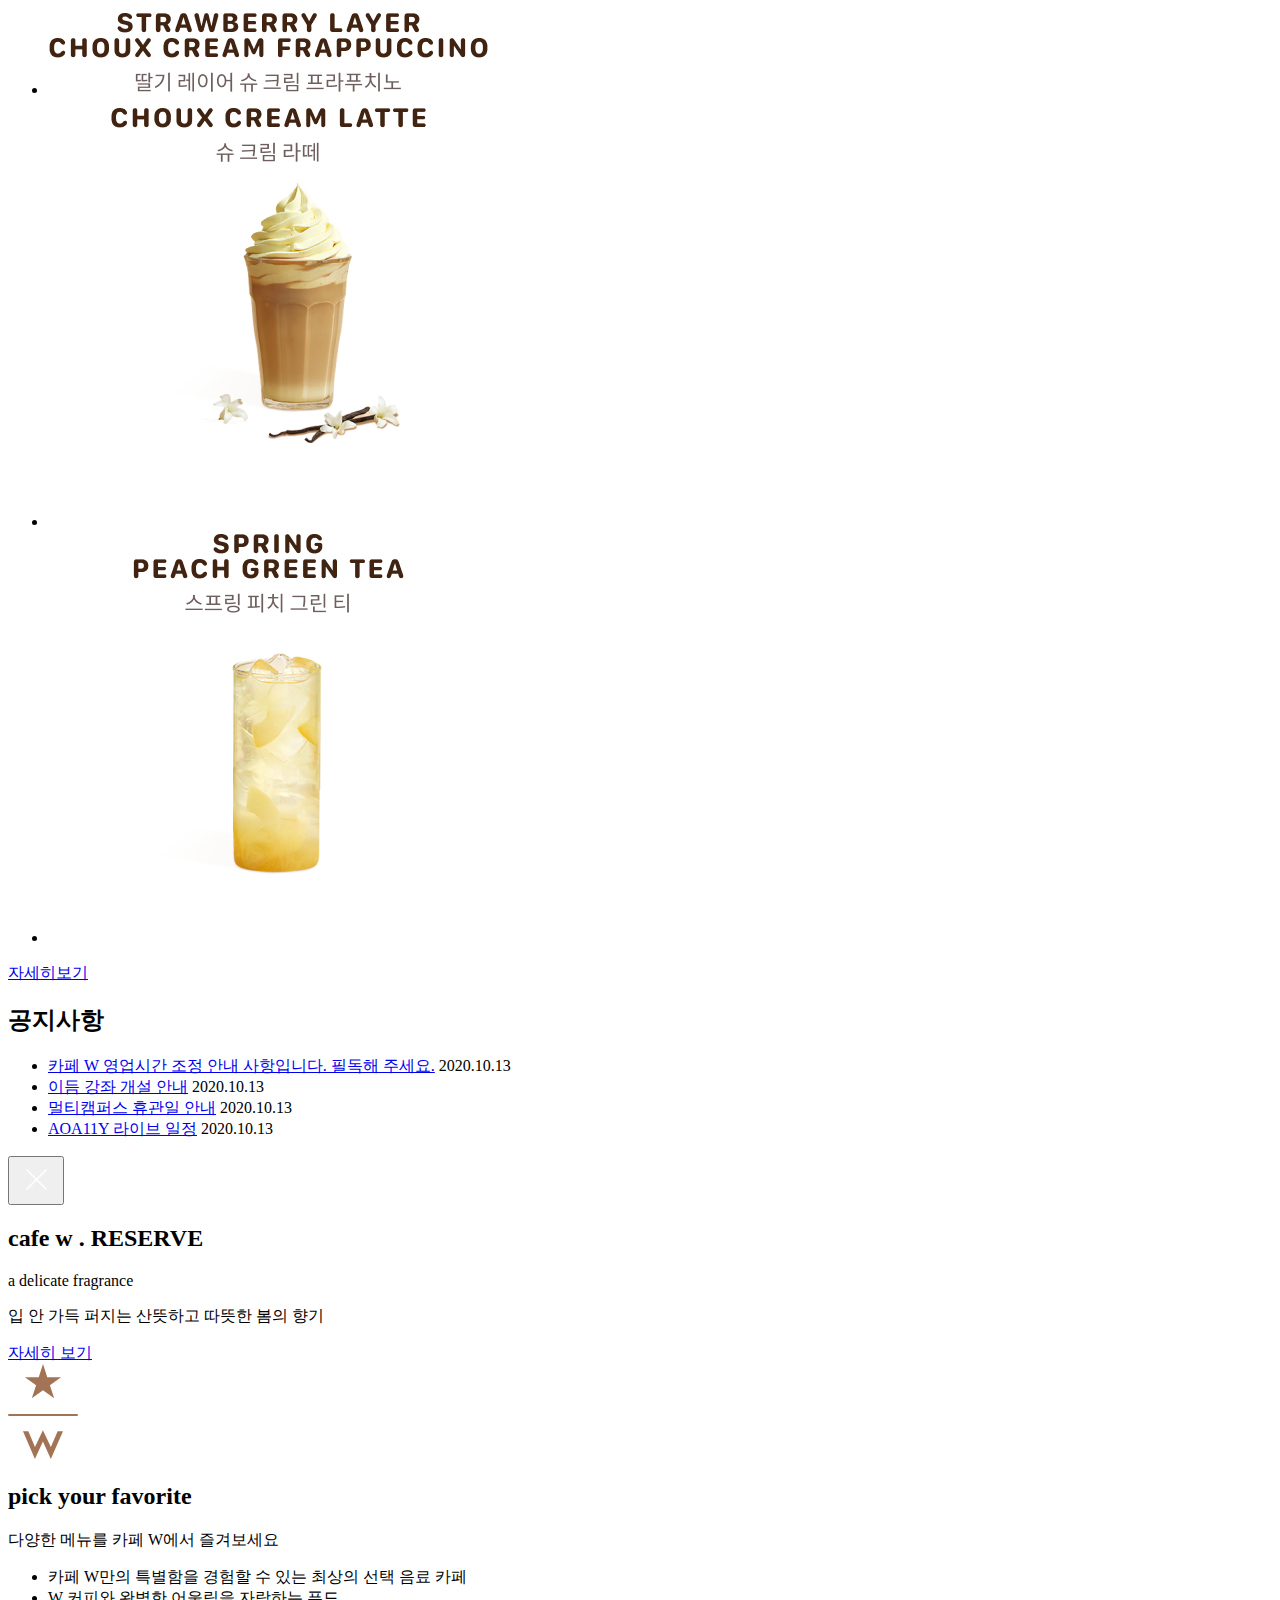
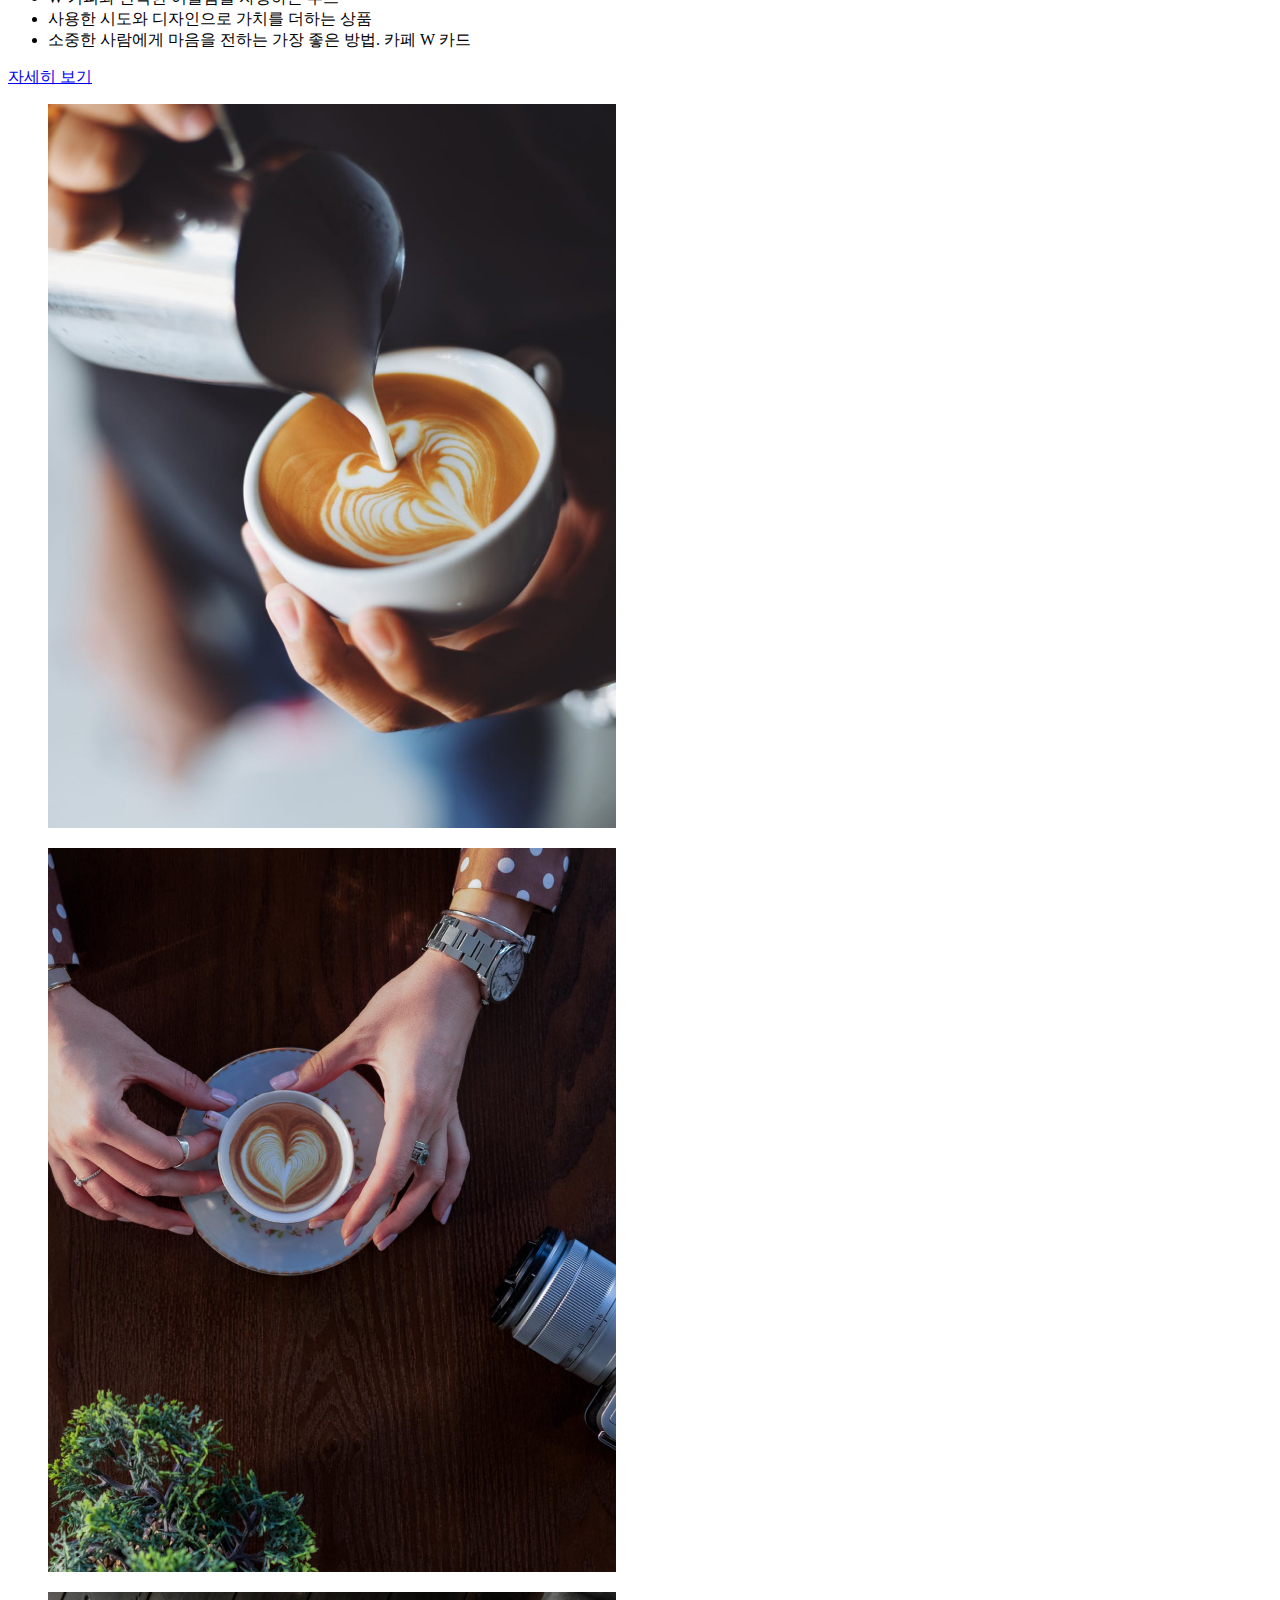
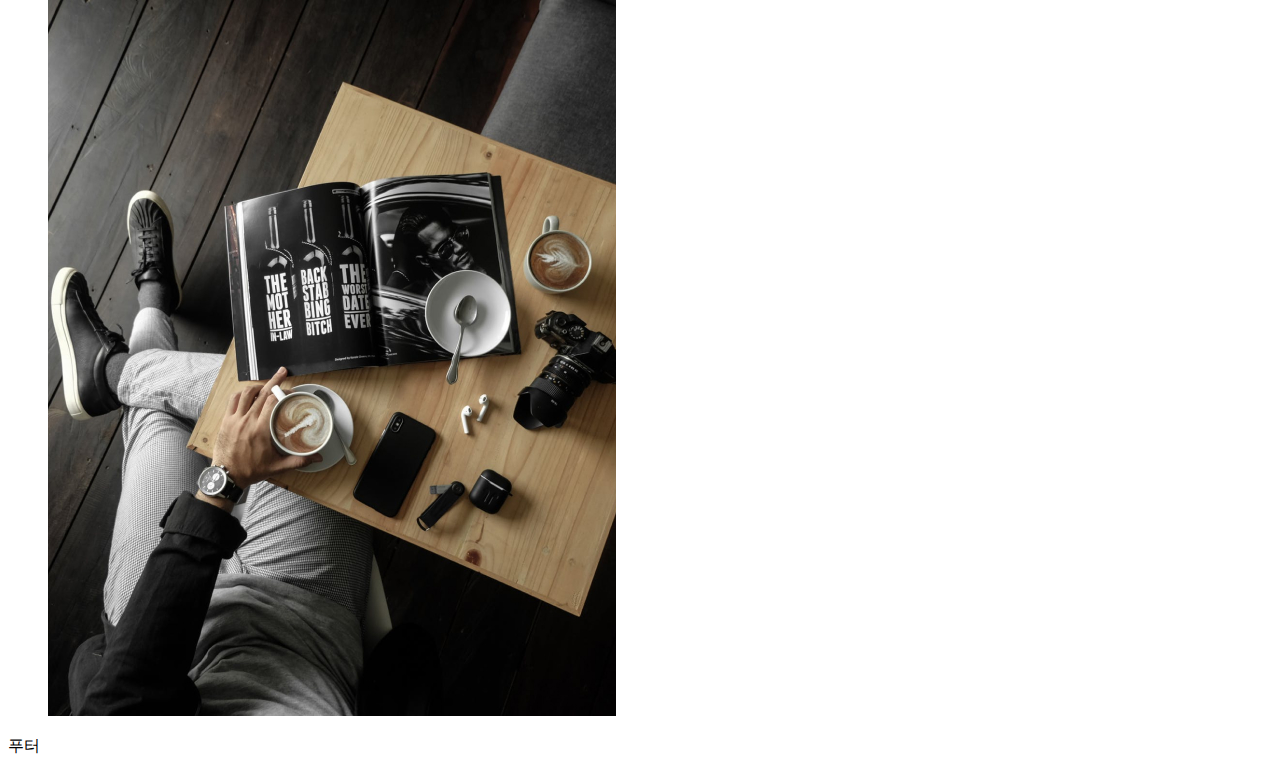
==== commit 1fc446cc: "리저브 디자인 완성" ====
--- a/src/index.html
+++ b/src/index.html
@@ -6,7 +6,7 @@
     <meta name="viewport" content="width=device-width, initial-scale=1.0" />
     <title>Cafe W 메인</title>
     <link rel="stylesheet" href="./sass/style.scss" />
-    <base href="https://seulbi.github.io/cafeW2020">
+    <!-- <base href="https://seulbi.github.io/cafeW2020"> -->
 </head>
 
 <body>
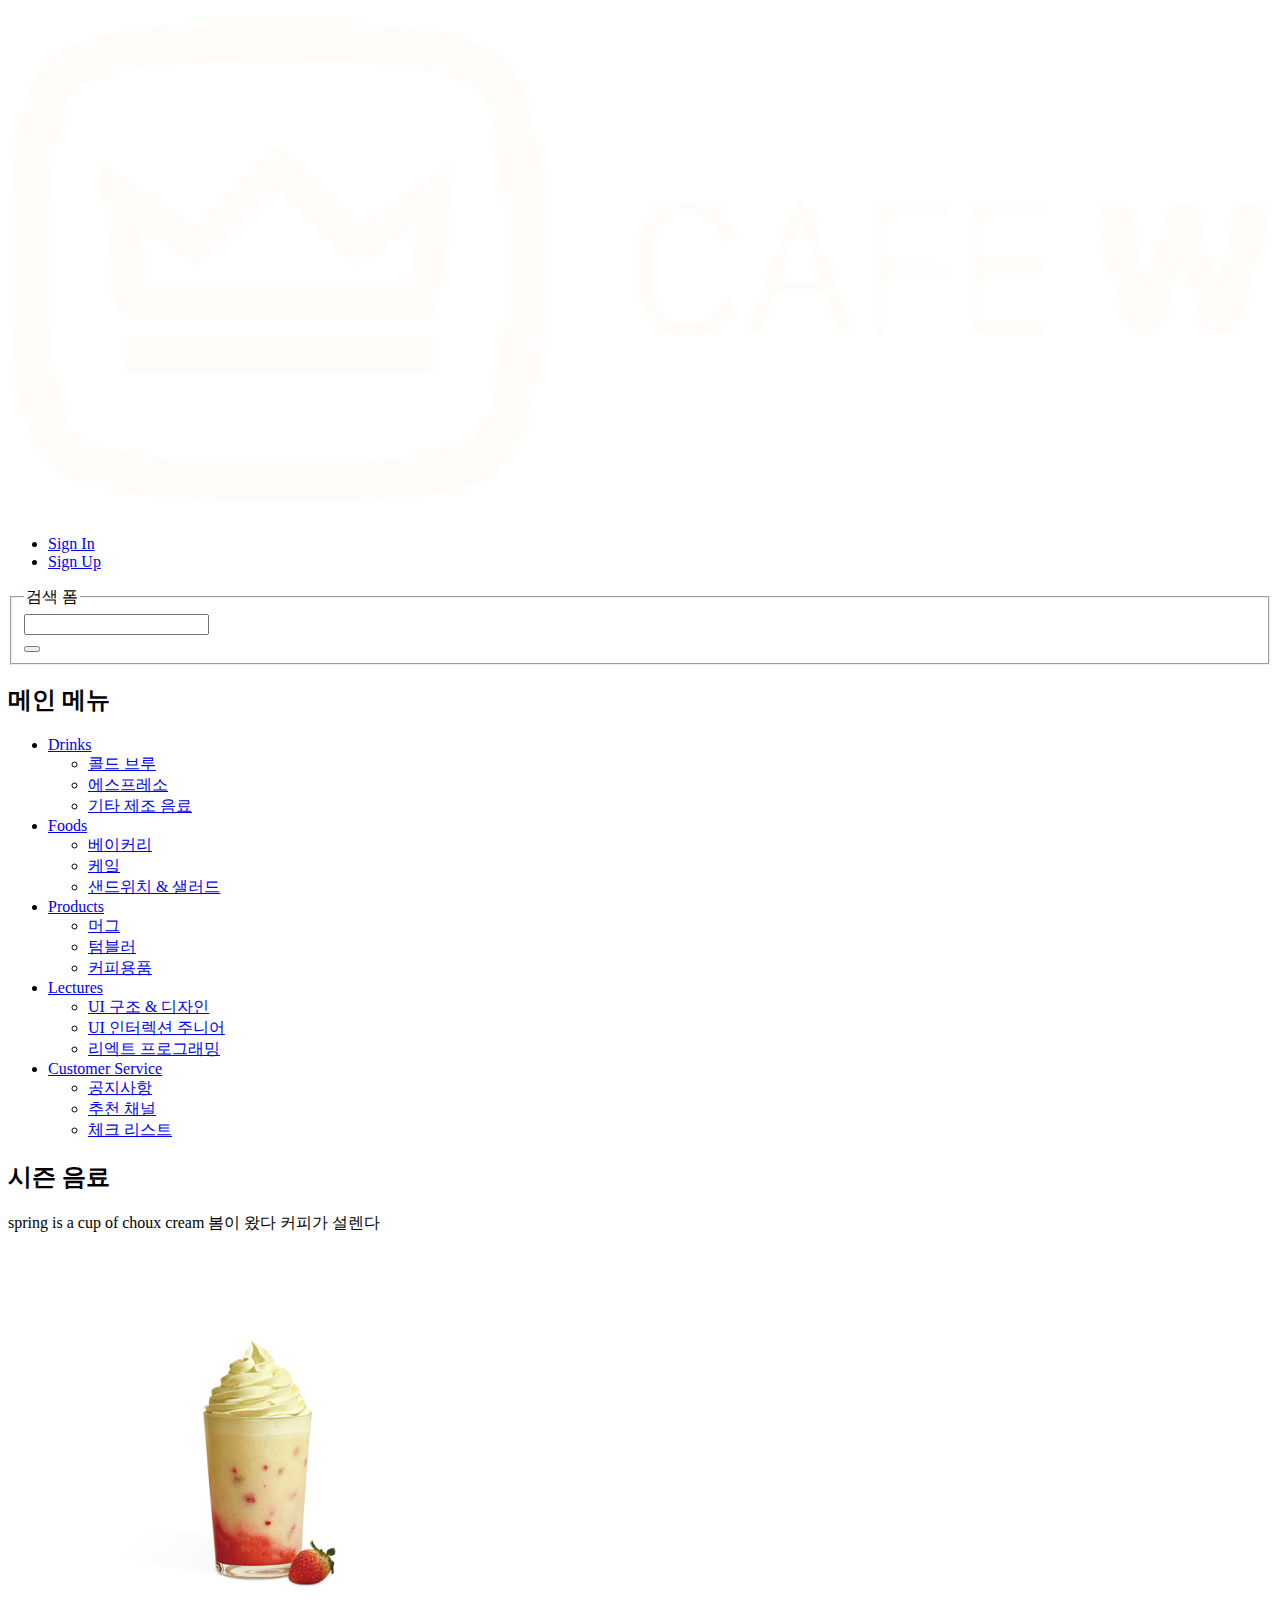
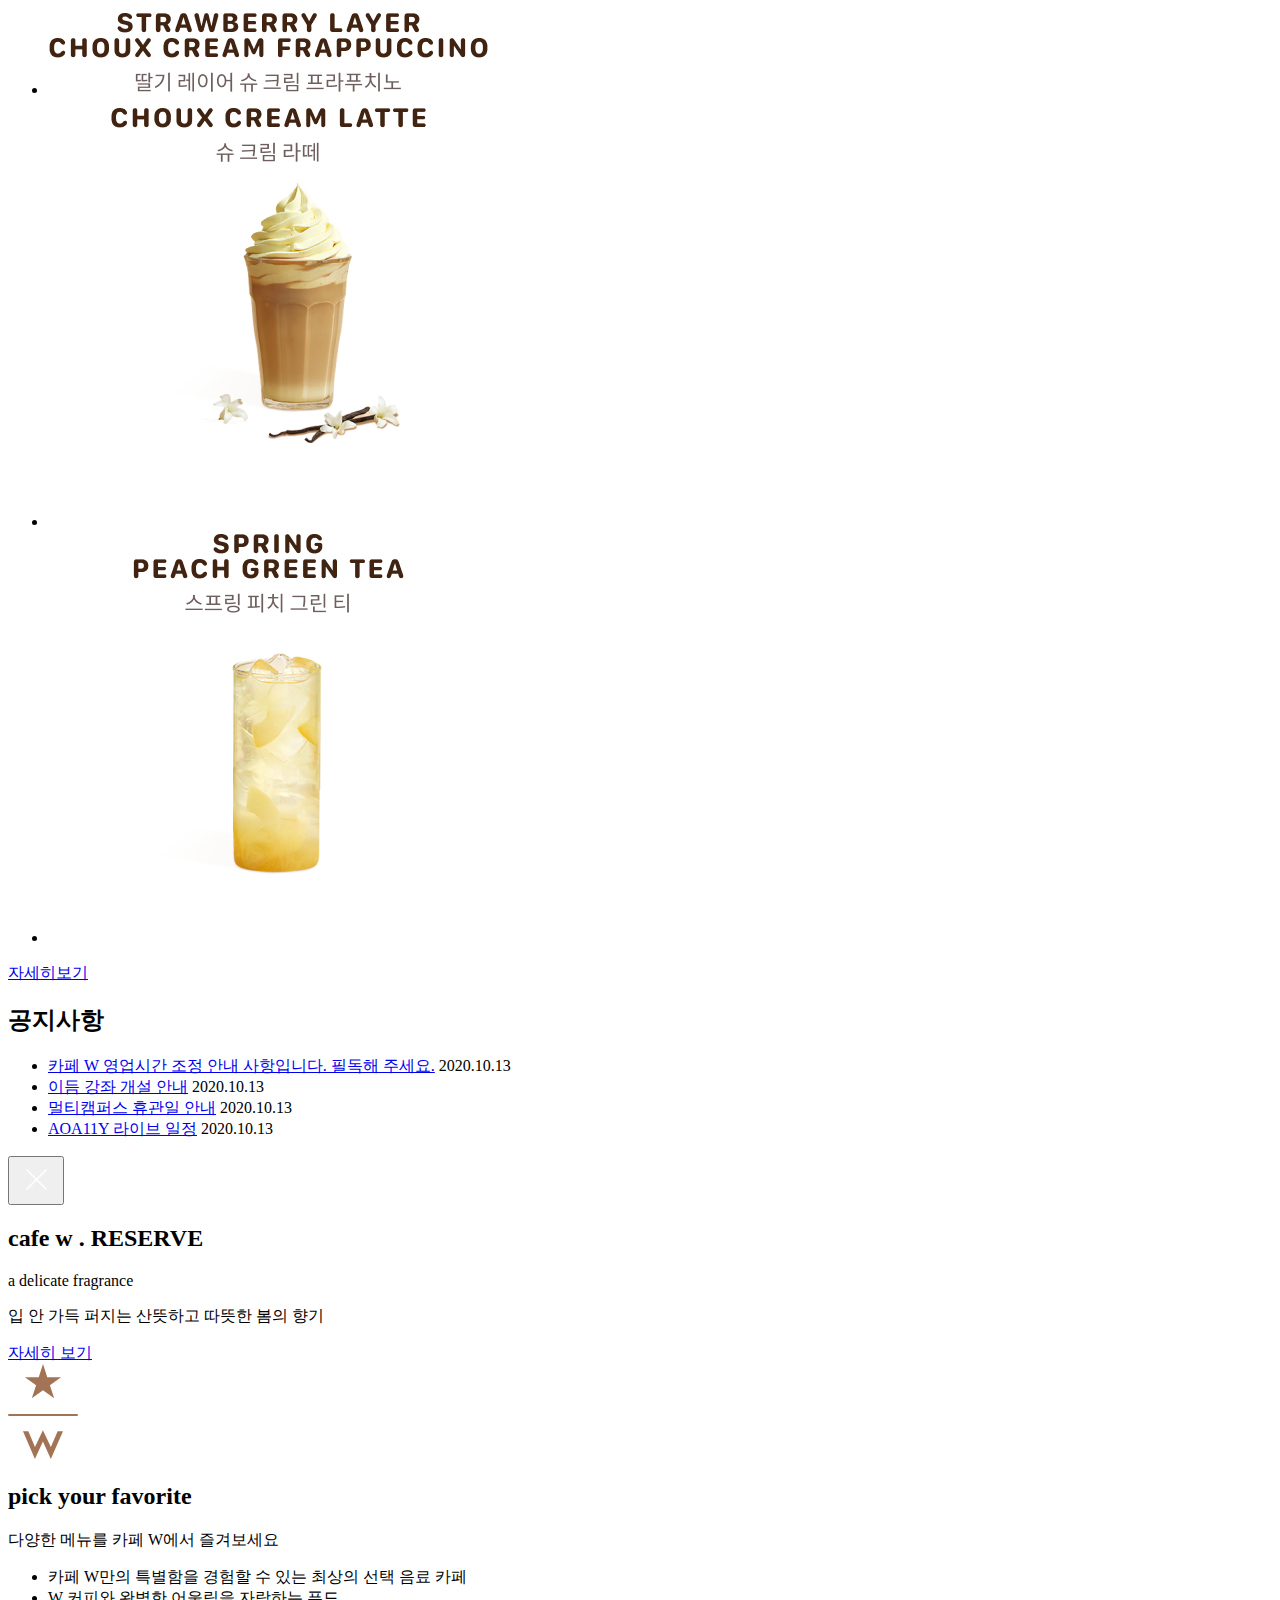
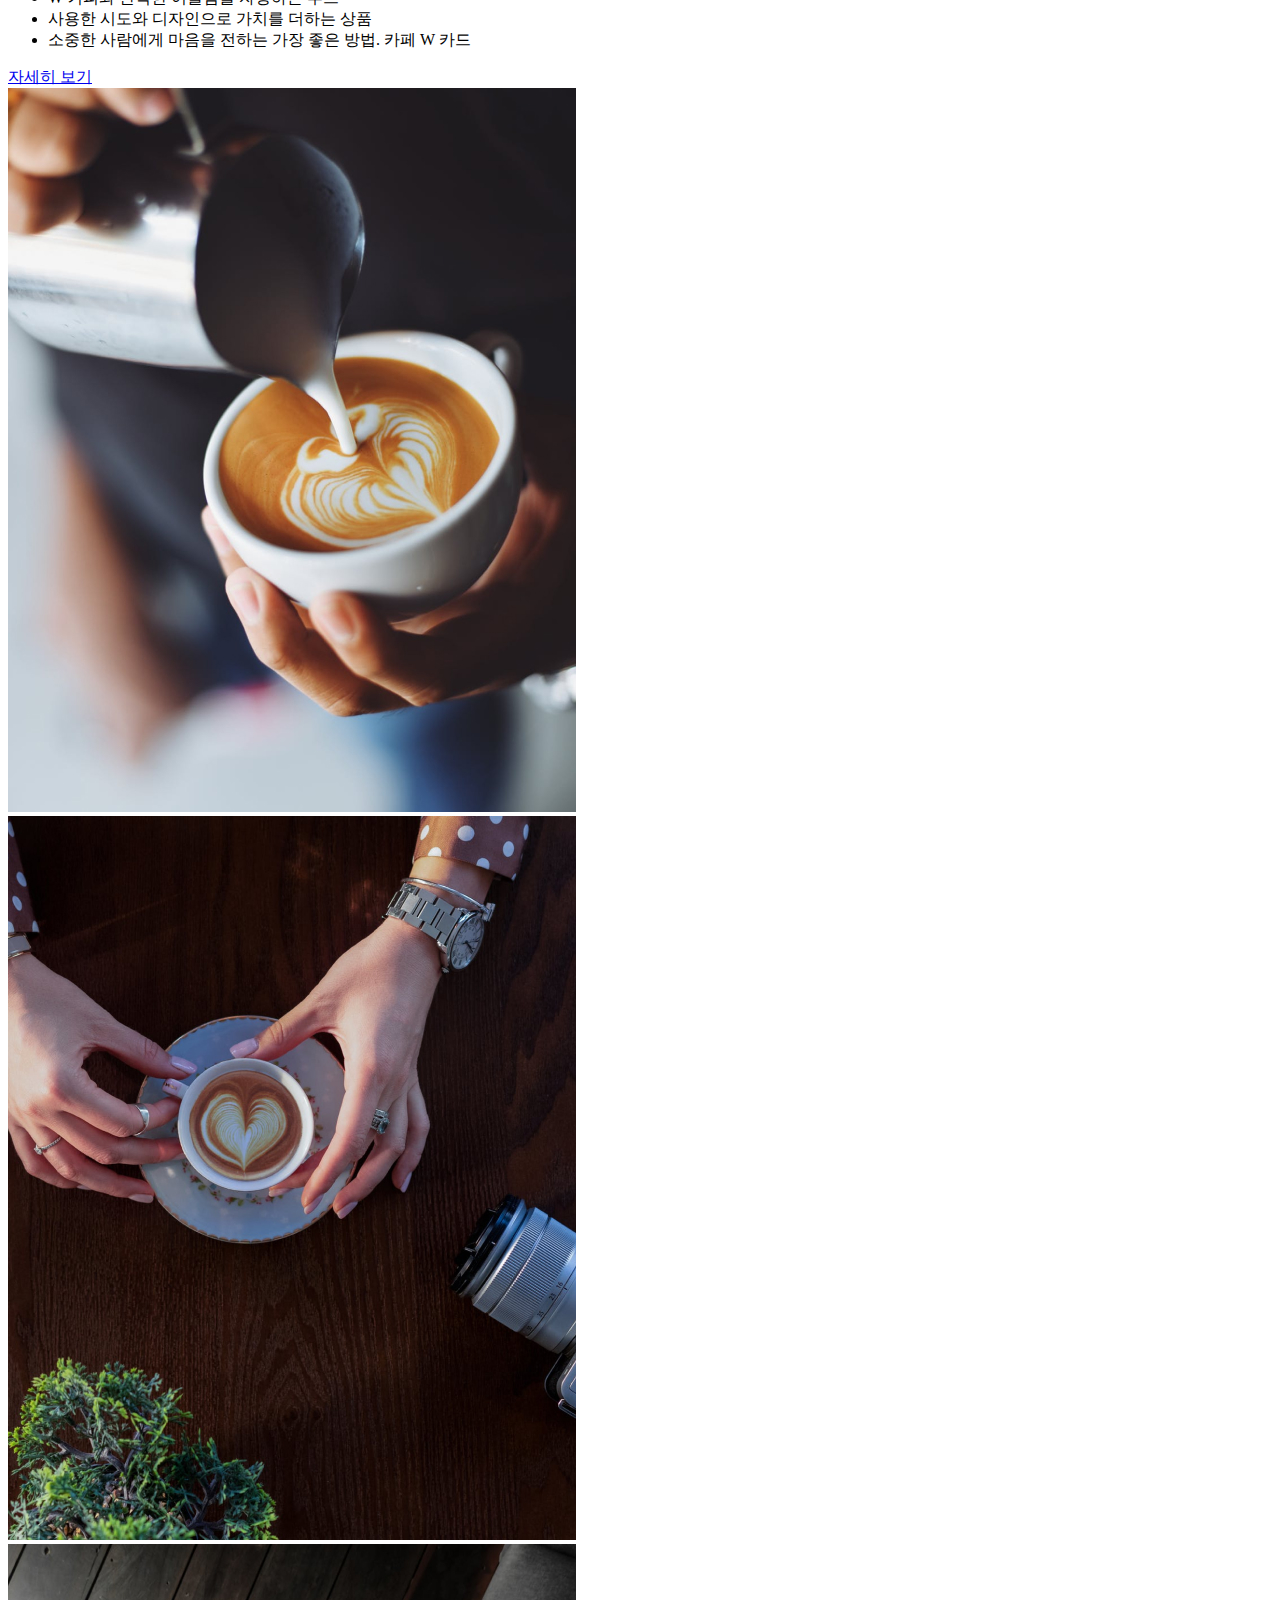
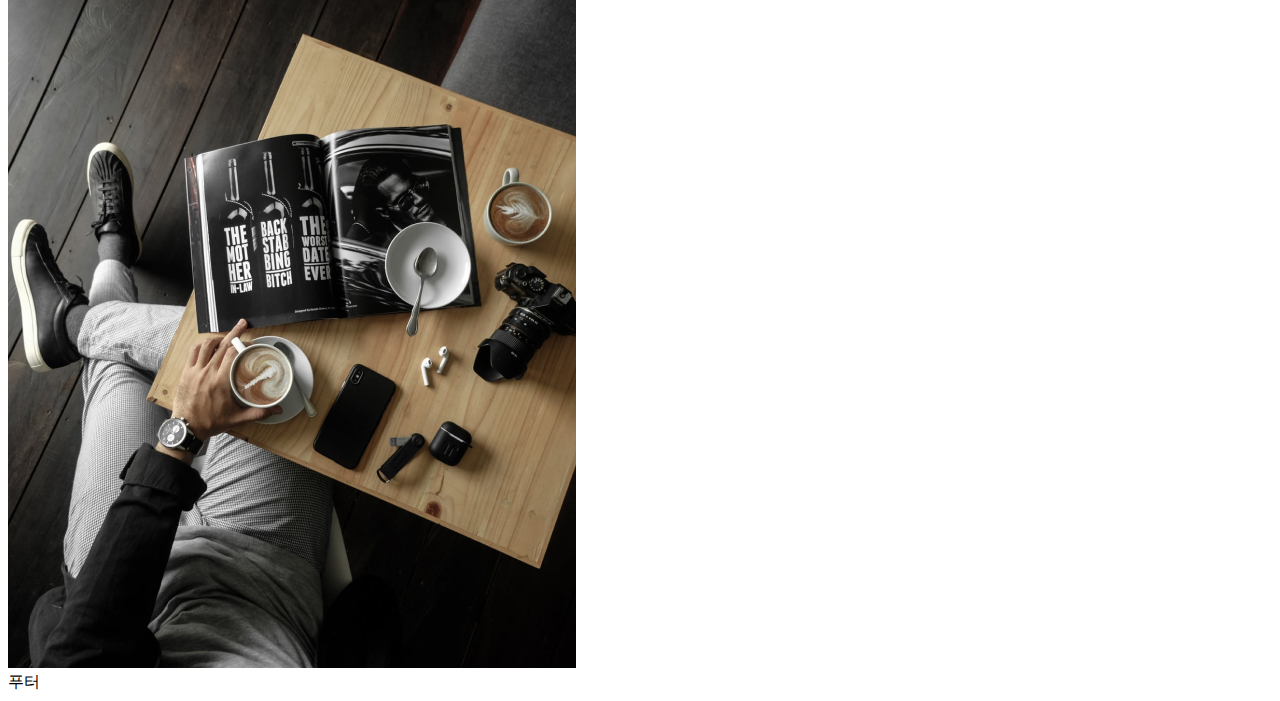
==== commit c0933b9f: "pick 섹션 디자인 완성" ====
--- a/src/index.html
+++ b/src/index.html
@@ -187,7 +187,7 @@
                           <span class="line-break">다양한 메뉴를</span>
                           <span class="line-break">카페 W에서 즐겨보세요</span>
                         </p>
-                        <ul class="pick__good-list" aria-labelledby="카페 W만의 차별화 된 서비스">
+                        <ul class="pick__good-list" aria-label="카페 W만의 차별화 된 서비스">
                           <li class="pick__good-item">카페 W만의 특별함을 경험할 수 있는 최상의 선택 음료 카페</li>
                           <li class="pick__good-item">W 커피와 완벽한 어울림을 자랑하는 푸드</li>
                           <li class="pick__good-item">사용한 시도와 디자인으로 가치를 더하는 상품</li>
@@ -195,15 +195,15 @@
                         </ul>
                         <a href="#" class="pick__more button-stroke">자세히 보기</a>
                         <div class="pick__photo-container">
-                          <figure class="pick__photo-image photo1">
+                          <div class="pick__photo-image photo1">
                             <img src="./images/photo01.jpg" alt="">
-                          </figure>
-                          <figure class="pick__photo-image photo2">
+                          </div>
+                          <div class="pick__photo-image photo2">
                             <img src="./images/photo02.jpg" alt="">
-                          </figure>
-                          <figure class="pick__photo-image photo3">
+                          </div>
+                          <div class="pick__photo-image photo3">
                             <img src="./images/photo03.jpg" alt="">
-                          </figure>
+                          </div>
                         </div>
                       </section>
                     </div>
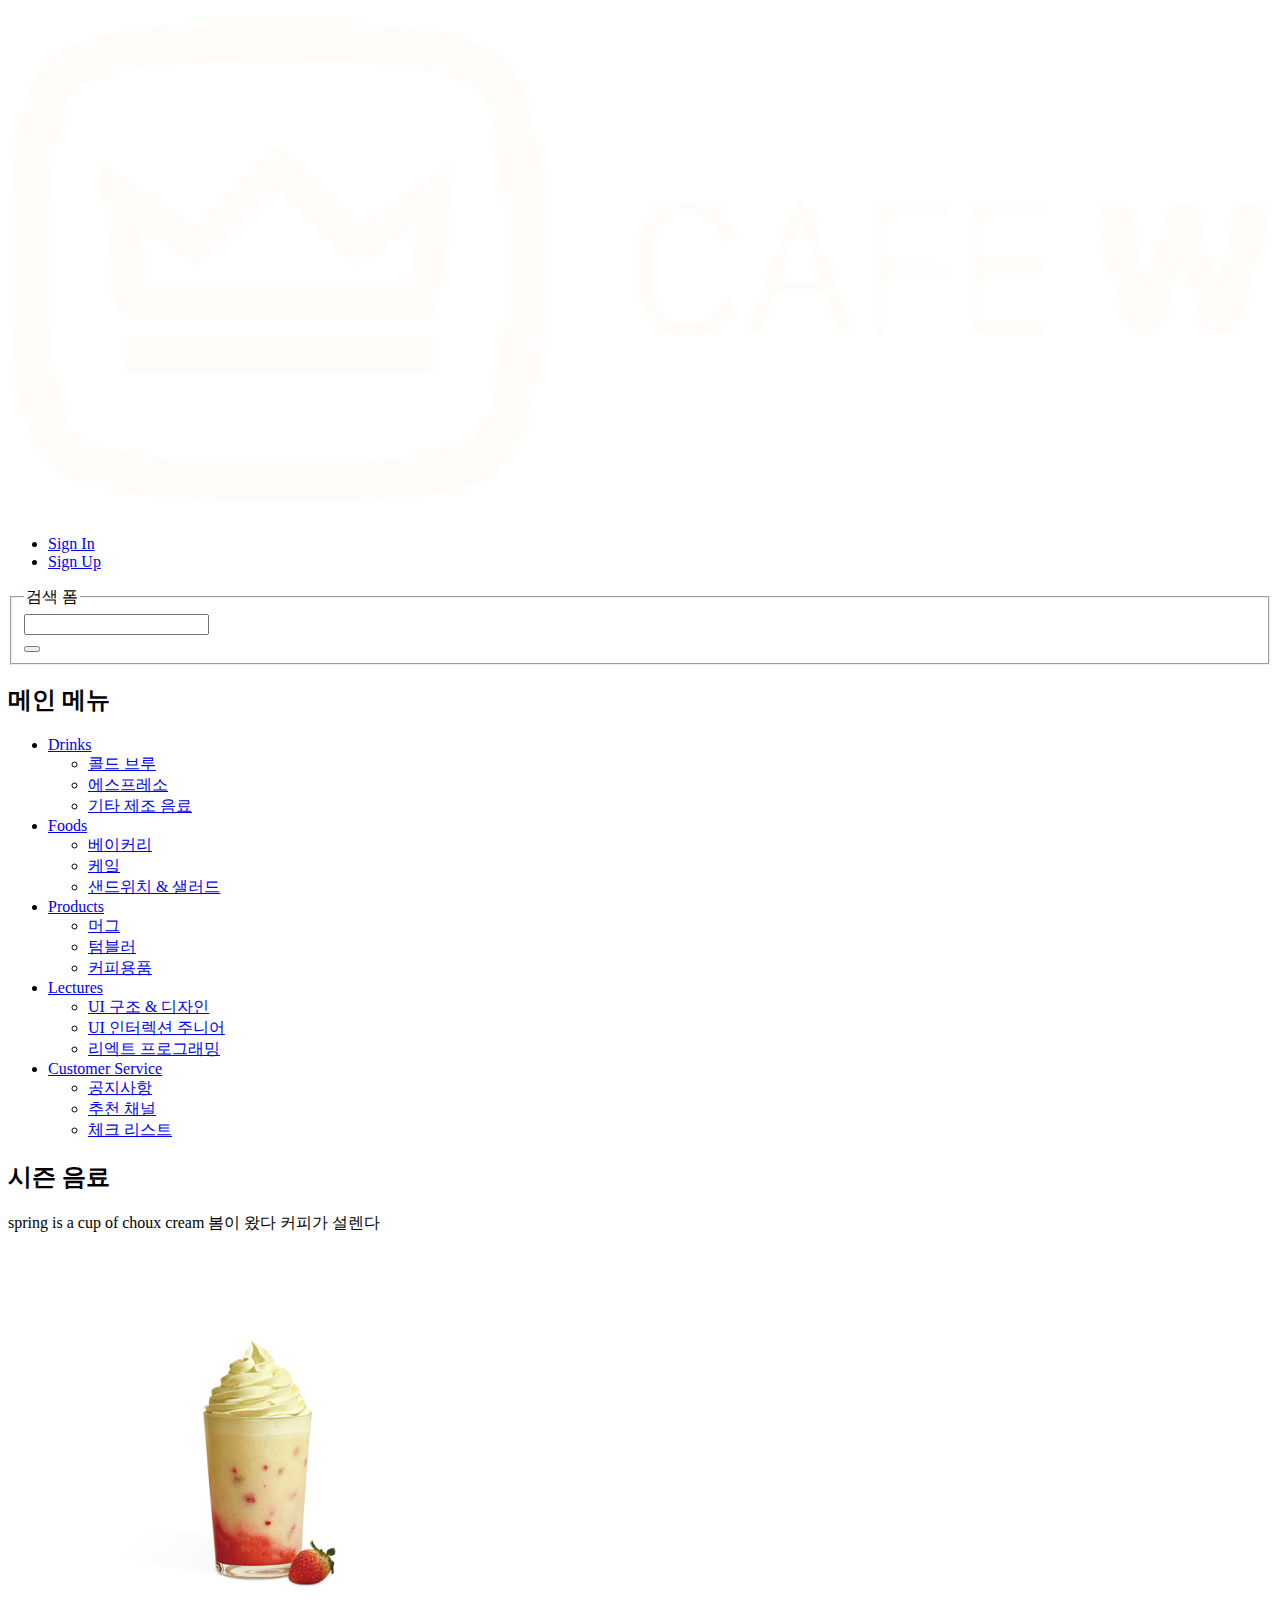
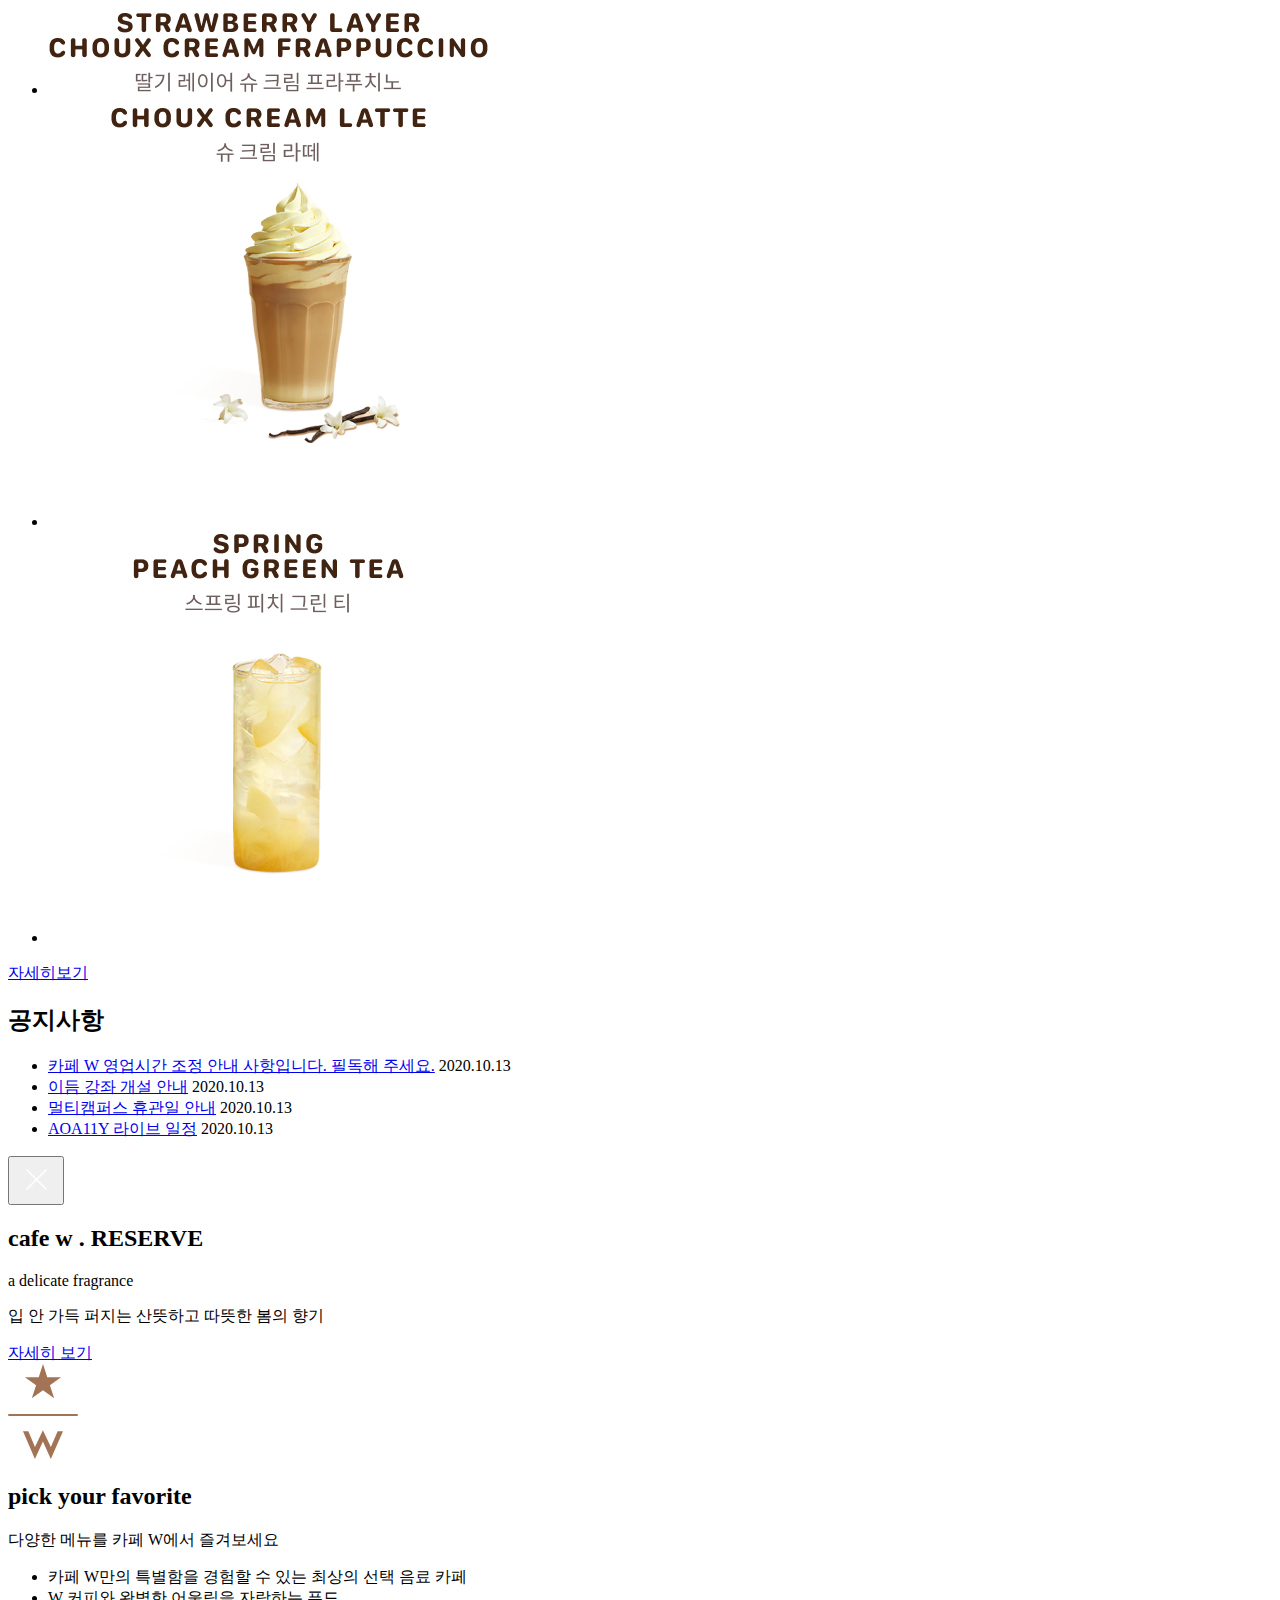
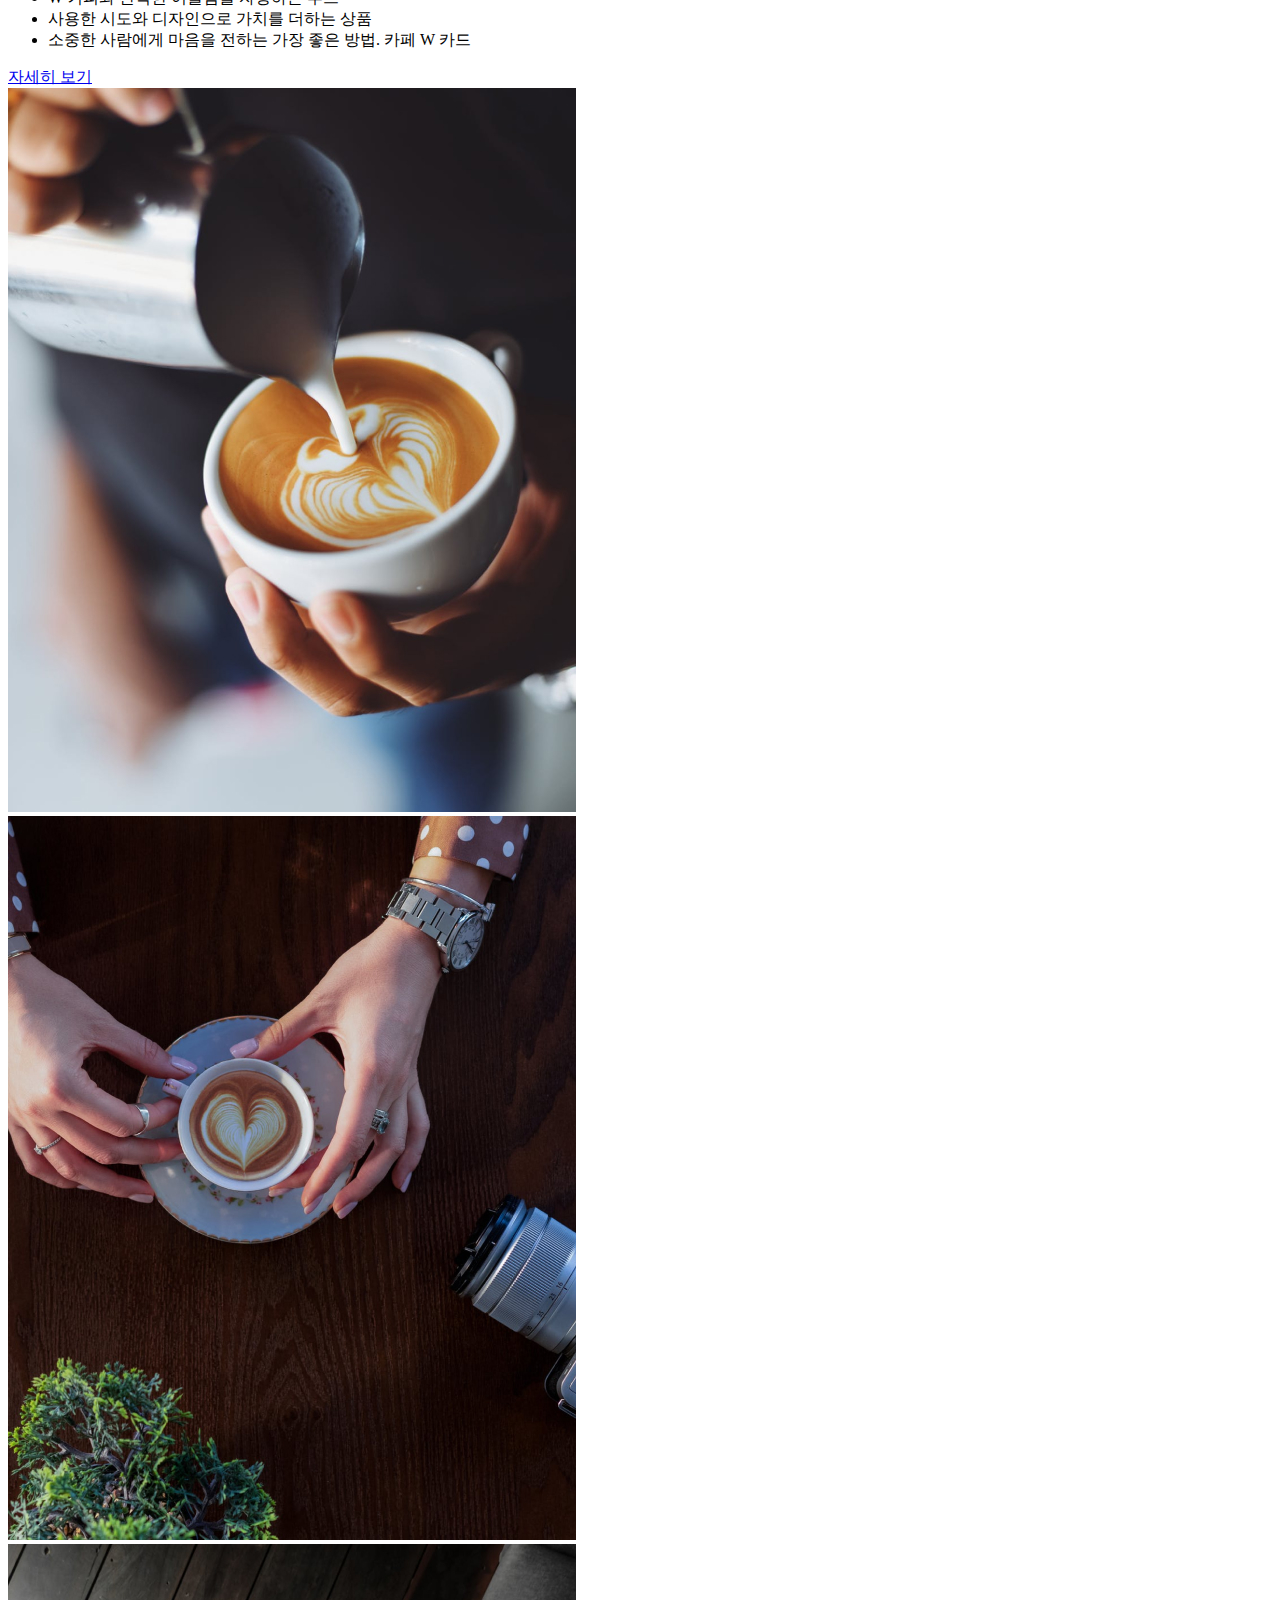
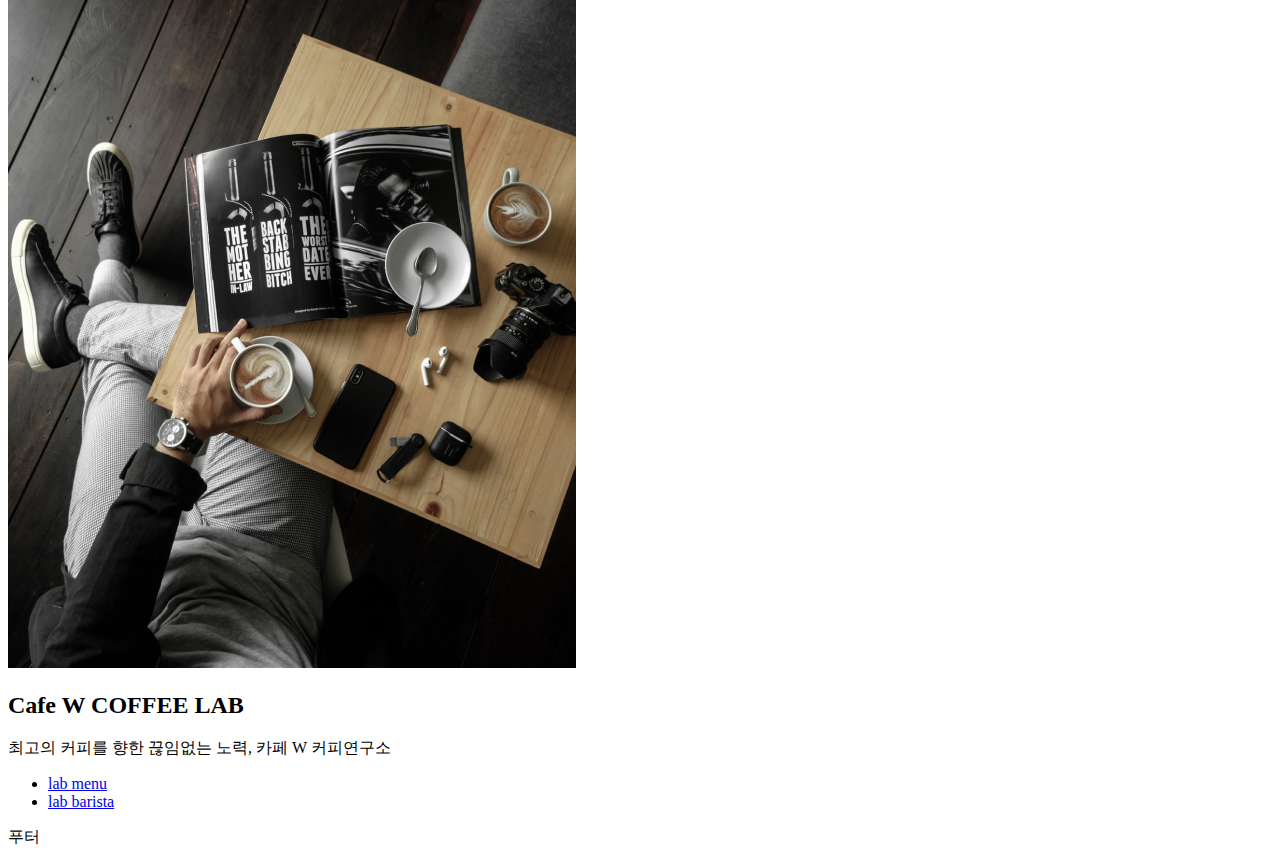
==== commit 56d74def: "coffee-lab 섹션 디자인 완성" ====
--- a/src/index.html
+++ b/src/index.html
@@ -208,6 +208,28 @@
                       </section>
                     </div>
                 </div>
+                <div class="layout-full coffee-lab-container">
+                  <div class="layout-width">
+                    <section class="coffee-lab">
+                      <h2 class="coffee-lab__title">
+                        <span class="coffee-lab--thin">Cafe W </span>
+                        <span class="coffee-lab--bold">COFFEE LAB</span>
+                      </h2>
+                      <p class="coffee-lab__description">
+                        <span>최고의 커피를 향한 끊임없는 노력, </span>
+                        <span class="coffee-lab--bold">카페 W 커피연구소</span>
+                      </p>
+                      <ul class="coffee-lab__lab-list">
+                        <li class="coffee-lab__lab-item menu">
+                          <a href="#">lab menu</a>
+                        </li>
+                        <li class="coffee-lab__lab-item brista">
+                          <a href="#">lab barista</a>
+                        </li>
+                      </ul>
+                    </section>
+                  </div>
+                </div>
             </main>
         </div>
         <div class="layout-full footer-container">
